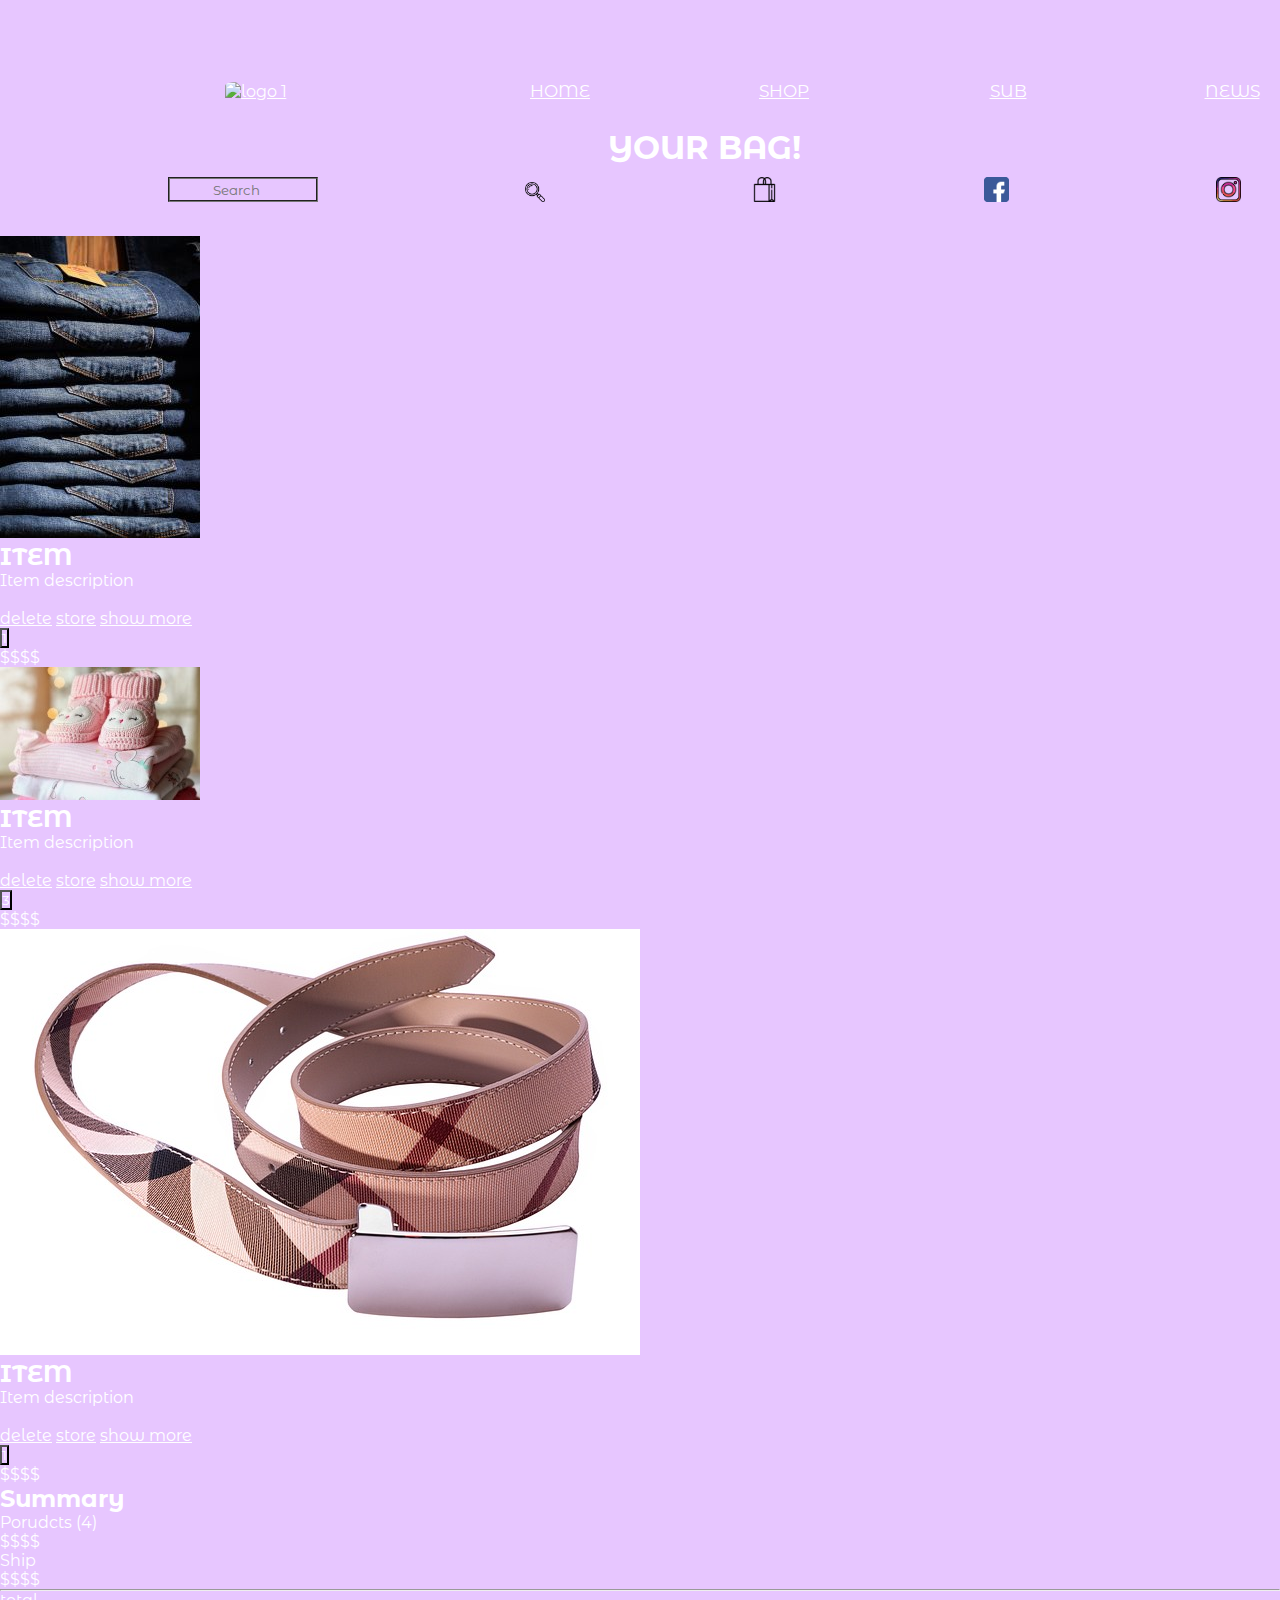
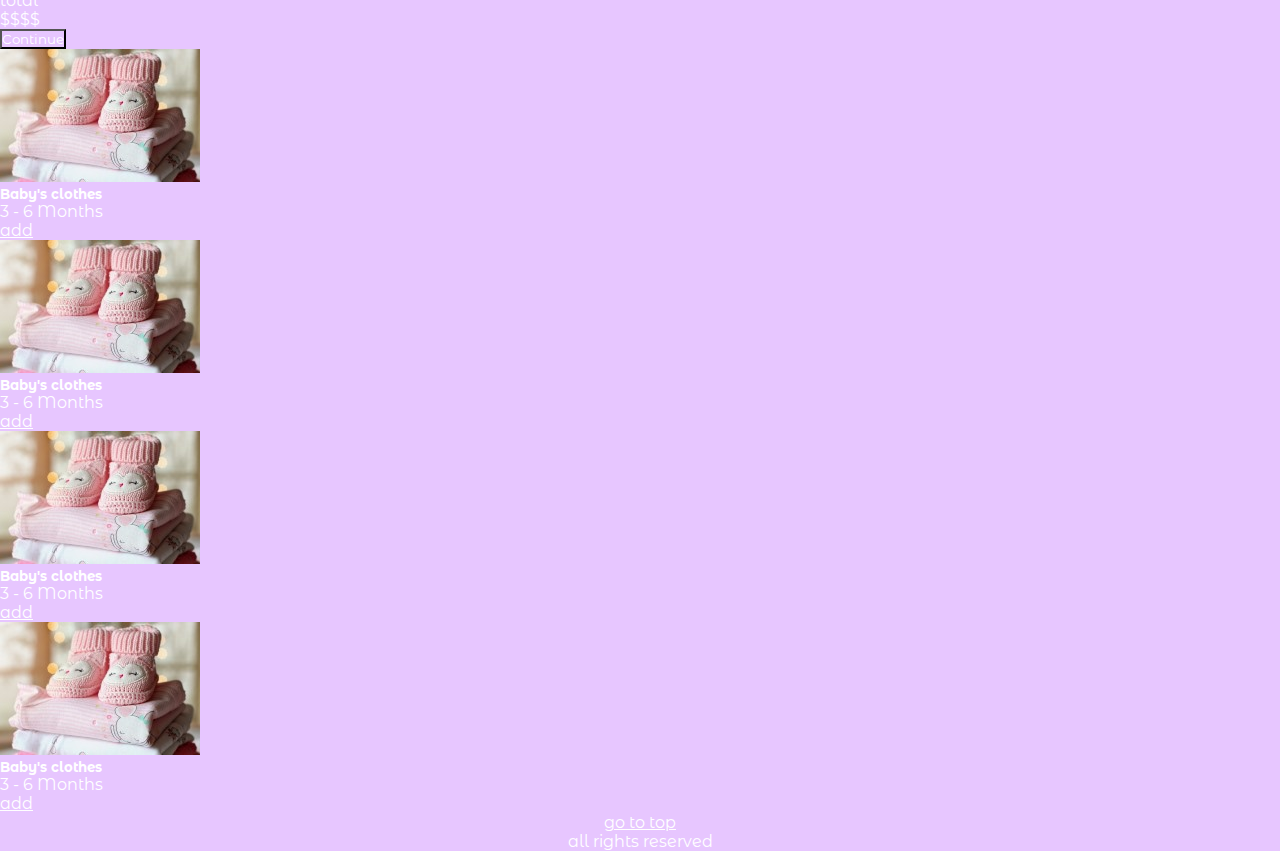
==== pages/bag.html @ b4bd0812 "--Mobile first implementado | Combinación de componentes boostrap y diseño propio | se implementará " ====
<!DOCTYPE html>
<html lang="en">

<head>
    <!--Aquí van las configuraciones de nuestra web-->
    <meta charset="UTF-8">
    <meta http-equiv="X-UA-Compatible" content="IE=edge">
    <meta name="viewport" content="width=device-width, initial-scale=1.0">
    <title>Latin Trend</title>

    <link rel="shortcut icon" href="../images/logo.jpeg" type="image/x-icon">
    <script src="./js/script.js"></script>

    <!--Google fonts-->
    <link rel="preconnect" href="https://fonts.googleapis.com">
    <link rel="preconnect" href="https://fonts.gstatic.com" crossorigin>
    <link href="https://fonts.googleapis.com/css2?family=Fjalla+One&family=Montserrat+Alternates&display=swap"
        rel="stylesheet">

    <!--CDN BOOTSTRAP-->
    <link href="https://cdn.jsdelivr.net/npm/bootstrap@5.3.0-alpha3/dist/css/bootstrap.min.css" rel="stylesheet"
        integrity="sha384-KK94CHFLLe+nY2dmCWGMq91rCGa5gtU4mk92HdvYe+M/SXH301p5ILy+dN9+nJOZ" crossorigin="anonymous">


    <link rel="stylesheet" href="../css/style.css">
</head>

<body>
    <!--Todo lo que vba a ver el usuario tenemos que ponerlo aqui dentro-->
    <!--Cabecera-->
    <header>
        <div class="div_logo">
            <a href="../index.html">
                <img class="div_logo_img" src="../images/logo_mini.jpg" alt="logo 1">
            </a>
        </div>

        <nav class="barra_de_navegacion">
            <button class="barra_de_navegacion_btn_header"><a href="../index.html">HOME</a></button>
            <button class="barra_de_navegacion_btn_header"> <a href="../pages/shop.html">SHOP</a></button>
            <button class="barra_de_navegacion_btn_header"><a href="../pages/subscribe.html">SUB</a></button>
            <button class="barra_de_navegacion_btn_header"><a href="../pages/news.html">NEWS</a></button>
        </nav>

        <div class="titulo">
            <h1>YOUR BAG!</h1>
        </div>

        <nav class="buscador_redes">
            <input class="buscador_redes_input" type="search" placeholder="Search">
            <button type="submit"><img src="../images/logo_buscador.png" alt=""></button>
            <a href="../pages/bag.html"><img class="buscador_redes_img" src="../images/icono_bag.png" alt="icono bag"></a>
            <a href="../index.html"><img class="buscador_redes_img" src="../images/icono_facebook.png" alt="icono bag"></a>
            <a href="../index.html"><img class="buscador_redes_img" src="../images/icono_instagram.png" alt="icono bag"></a>
        </nav>
    </header>

    <!--Contenido principal-->
    <main class="main_bag">
        <div class="div_productos">
            <div class="item">
                <div class="div_img_producto">
                    <img class="producto_bag" src="../images/producto_2.jpg" alt="">
                </div>

                <div class="div_descripcion_producto">
                    <h2>ITEM</h2>
                    <p>Item description</p>
                    <br>
                    <div>
                        <a href="">delete</a> <a href="">store</a> <a href="">show more</a>
                    </div>
                </div>

                <div class="div_total_producto">
                    <button type="button">1</button>
                    <p>$$$$</p>
                </div>
            </div>

            <div class="item">
                <div class="div_img_producto">
                    <img class="producto_bag" src="../images/producto_1.jpg" alt="">
                </div>

                <div class="div_descripcion_producto">
                    <h2>ITEM</h2>
                    <p>Item description</p>
                    <br>
                    <div>
                        <a href="">delete</a> <a href="">store</a> <a href="">show more</a>
                    </div>
                </div>

                <div class="div_total_producto">
                    <button type="button">3</button>
                    <p>$$$$</p>
                </div>
            </div>

            <div class="item">
                <div class="div_img_producto">
                    <img class="producto_bag" src="../images/producto_4.jpg" alt="">
                </div>

                <div class="div_descripcion_producto">
                    <h2>ITEM</h2>
                    <p>Item description</p>
                    <br>
                    <div>
                        <a href="">delete</a> <a href="">store</a> <a href="">show more</a>
                    </div>
                </div>

                <div class="div_total_producto">
                    <button type="button">1</button>
                    <p>$$$$</p>
                </div>
            </div>

        </div>

        <div class="div_resumen">
            <div>
                <h2>Summary</h2>
            </div>

            <div class="div_resumen_producto">
                <div>
                    <p>Porudcts (4)</p>
                </div>

                <div>
                    <p>$$$$</p>
                </div>
            </div>

            <div class="div_resumen_producto">
                <div>
                    <p>Ship</p>
                </div>

                <div>
                    <p>$$$$</p>
                </div>
            </div>
            <hr>
            <div class="div_resumen_producto">
                <div>
                    <p>total</p>
                </div>

                <div>
                    <p>$$$$</p>
                </div>
            </div>

            <button>Continue</button>

        </div>

        <div class="div_adicionales">
            <div class="card">
                <img src="../images/producto_1.jpg" class="card-img-top" alt="producto 1">
                <div class="card-body">
                    <h5 class="card-title">Baby's clothes</h5>
                    <p class="card-text">3 - 6 Months</p>
                    <a href="#" class="btn btn-primary">add</a>
                </div>
            </div>

            <div class="card">
                <img src="../images/producto_1.jpg" class="card-img-top" alt="producto 1">
                <div class="card-body">
                    <h5 class="card-title">Baby's clothes</h5>
                    <p class="card-text">3 - 6 Months</p>
                    <a href="#" class="btn btn-primary">add</a>
                </div>
            </div>

            <div class="card">
                <img src="../images/producto_1.jpg" class="card-img-top" alt="producto 1">
                <div class="card-body">
                    <h5 class="card-title">Baby's clothes</h5>
                    <p class="card-text">3 - 6 Months</p>
                    <a href="#" class="btn btn-primary">add</a>
                </div>
            </div>

            <div class="card">
                <img src="../images/producto_1.jpg" class="card-img-top" alt="producto 1">
                <div class="card-body">
                    <h5 class="card-title">Baby's clothes</h5>
                    <p class="card-text">3 - 6 Months</p>
                    <a href="#" class="btn btn-primary">add</a>
                </div>
            </div>


        </div>
    </main>

    <!--Pie de pagina-->
    <footer>
        <a href="../pages/bag.html">go to top</a>
        <p>all rights reserved</p>
    </footer>

    <!--CDN BOOTSTRAP-->
    <script src="https://cdn.jsdelivr.net/npm/bootstrap@5.3.0-alpha3/dist/js/bootstrap.bundle.min.js"
        integrity="sha384-ENjdO4Dr2bkBIFxQpeoTz1HIcje39Wm4jDKdf19U8gI4ddQ3GYNS7NTKfAdVQSZe"
        crossorigin="anonymous"></script>


</body>

</html>
---- css/style.css ----
* {
  margin: 0;
  padding: 0;
  font-family: "Fjalla One", sans-serif;
  font-family: "Montserrat Alternates", sans-serif;
  background-color: #e7c6ff;
  color: white;
}

header {
  display: grid;
  grid-template-areas: "logo navegacion" "titulo titulo" "buscador buscador";
  grid-template-columns: 30% 70%;
  grid-template-rows: 50%;
  padding: 5%;
  width: 100%;
  height: 33%;
  row-gap: 10px;
}
header .div_logo {
  grid-area: logo;
  display: flex;
  width: 100%;
  justify-content: center;
  align-items: center;
}
header .div_logo_img {
  border-radius: 20%;
  width: 100%;
  height: 85px;
}
header .barra_de_navegacion {
  grid-area: navegacion;
  display: flex;
  justify-content: space-between;
  width: 100%;
}
header .barra_de_navegacion_btn_header {
  border: none;
  width: 30%;
  font-size: 17px;
}
header .titulo {
  grid-area: titulo;
  display: flex;
  justify-content: center;
  align-self: center;
  width: 100%;
}
header .buscador_redes {
  grid-area: buscador;
  display: flex;
  flex-direction: row;
  width: 100%;
  justify-content: space-around;
}
header .buscador_redes_input {
  width: 150px;
  height: 25px;
  text-align: center;
  background-color: #e7c6ff;
  border-style: groove;
  font-size: 15;
}
header .buscador_redes_img {
  width: 25px;
  border-radius: 10%;
}
header .buscador_redes button {
  display: flex;
  align-items: center;
  background-color: #e7c6ff;
  border: none;
  border-radius: 50%;
}
header .buscador_redes button img {
  width: 20px;
}
header .btn {
  height: 25px;
}

a {
  color: white;
}

.main_index {
  display: flex;
  height: 73%;
  text-align: center;
  padding: 50% 5% 60% 5%;
}

footer {
  display: flex;
  flex-direction: column;
  align-items: center;
}

.main_shop {
  display: grid;
  grid-template-areas: "opciones productos";
  grid-template-columns: 30% 70%;
  padding: 5%;
}
.main_shop_opciones_shop {
  grid-area: opciones;
  display: flex;
  flex-direction: column;
  padding: 5%;
}
.main_shop_opciones_shop_criterios {
  padding: 5%;
}
.main_shop_opciones_shop h2 {
  text-align: center;
  font-size: 20px;
}
.main_shop_opciones_shop li {
  font-size: 13px;
}
.main_shop_opciones_shop_div_adicionales_shop {
  display: flex;
  flex-direction: column;
  padding: 5%;
  row-gap: 20px;
  align-items: center;
  text-align: center;
  font-size: 15px;
}
.main_shop_opciones_shop_div_adicionales_shop_card a {
  background-color: #e7c6ff;
  border: solid;
  height: 35px;
}
.main_shop_productos_shop {
  display: flex;
  flex-wrap: wrap;
  justify-content: space-evenly;
  padding: 5%;
  row-gap: 20px;
  column-gap: 10px;
}
.main_shop_productos_shop_card {
  width: 100px;
  align-items: center;
  text-align: center;
}
.main_shop_productos_shop_card a {
  background-color: #e7c6ff;
  border: solid;
  height: 35px;
}

.main_subs {
  display: flex;
  flex-direction: column;
  padding: 15% 5% 17% 5%;
  text-align: center;
  font-size: 20px;
}

.form-control {
  text-align: center;
  height: 30px;
}

.col-12 {
  display: flex;
  font-size: 20px;
  justify-content: space-around;
}
.col-12 button {
  background-color: #e7c6ff;
  font-size: 15px;
  padding: 1%;
  border: solid;
  border-radius: 10%;
  width: 65px;
}

.main_news {
  display: flex;
  flex-direction: column;
  padding: 5%;
  row-gap: 10px;
}
.main_news_div_notice {
  display: block;
}
.main_news_div_notice_img_notice {
  width: 400px;
  border-radius: 5%;
}

/*# sourceMappingURL=style.css.map */
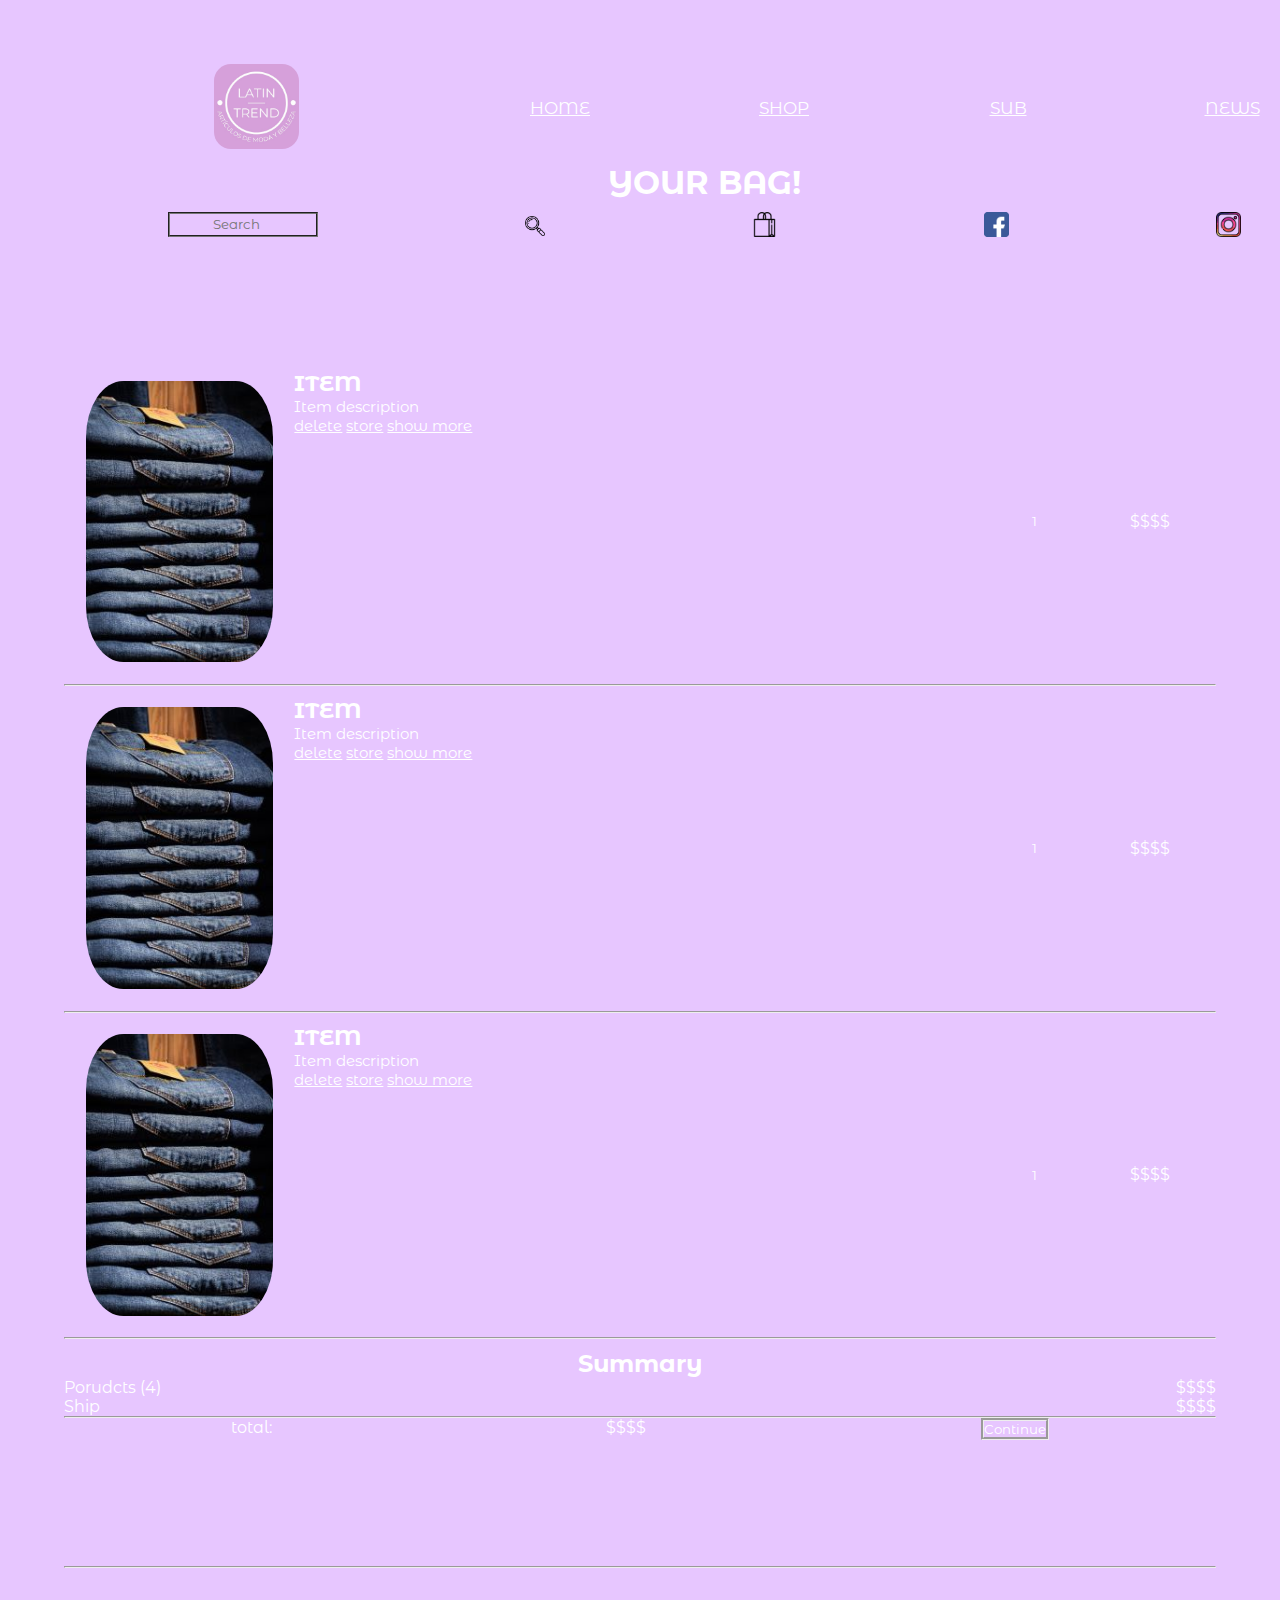
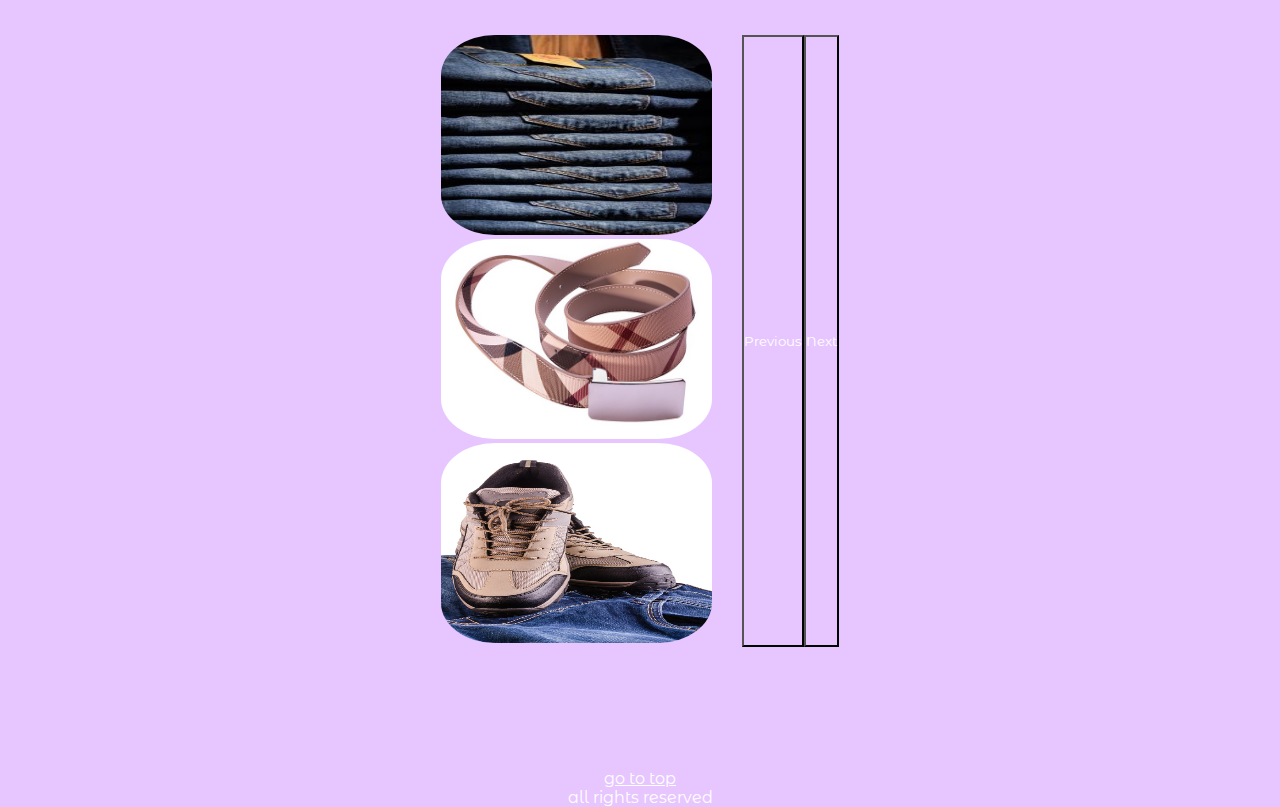
==== commit e428bfdd: "--Se finaliza Mobile First en los 5 HTMLs--" ====
--- a/pages/bag.html
+++ b/pages/bag.html
@@ -31,7 +31,7 @@
     <header>
         <div class="div_logo">
             <a href="../index.html">
-                <img class="div_logo_img" src="../images/logo_mini.jpg" alt="logo 1">
+                <img class="div_logo_img" src="../images/logo.jpeg" alt="logo 1">
             </a>
         </div>
 
@@ -49,83 +49,83 @@
         <nav class="buscador_redes">
             <input class="buscador_redes_input" type="search" placeholder="Search">
             <button type="submit"><img src="../images/logo_buscador.png" alt=""></button>
-            <a href="../pages/bag.html"><img class="buscador_redes_img" src="../images/icono_bag.png" alt="icono bag"></a>
-            <a href="../index.html"><img class="buscador_redes_img" src="../images/icono_facebook.png" alt="icono bag"></a>
-            <a href="../index.html"><img class="buscador_redes_img" src="../images/icono_instagram.png" alt="icono bag"></a>
+            <a href="../pages/bag.html"><img class="buscador_redes_img" src="../images/icono_bag.png"
+                    alt="icono bag"></a>
+            <a href="../index.html"><img class="buscador_redes_img" src="../images/icono_facebook.png"
+                    alt="icono bag"></a>
+            <a href="../index.html"><img class="buscador_redes_img" src="../images/icono_instagram.png"
+                    alt="icono bag"></a>
         </nav>
     </header>
 
     <!--Contenido principal-->
     <main class="main_bag">
-        <div class="div_productos">
-            <div class="item">
-                <div class="div_img_producto">
-                    <img class="producto_bag" src="../images/producto_2.jpg" alt="">
-                </div>
-
-                <div class="div_descripcion_producto">
-                    <h2>ITEM</h2>
-                    <p>Item description</p>
-                    <br>
-                    <div>
-                        <a href="">delete</a> <a href="">store</a> <a href="">show more</a>
-                    </div>
-                </div>
-
-                <div class="div_total_producto">
-                    <button type="button">1</button>
-                    <p>$$$$</p>
-                </div>
-            </div>
-
-            <div class="item">
-                <div class="div_img_producto">
-                    <img class="producto_bag" src="../images/producto_1.jpg" alt="">
-                </div>
-
-                <div class="div_descripcion_producto">
-                    <h2>ITEM</h2>
-                    <p>Item description</p>
-                    <br>
-                    <div>
-                        <a href="">delete</a> <a href="">store</a> <a href="">show more</a>
-                    </div>
-                </div>
-
-                <div class="div_total_producto">
-                    <button type="button">3</button>
-                    <p>$$$$</p>
-                </div>
-            </div>
-
-            <div class="item">
-                <div class="div_img_producto">
-                    <img class="producto_bag" src="../images/producto_4.jpg" alt="">
-                </div>
-
-                <div class="div_descripcion_producto">
-                    <h2>ITEM</h2>
-                    <p>Item description</p>
-                    <br>
-                    <div>
-                        <a href="">delete</a> <a href="">store</a> <a href="">show more</a>
-                    </div>
-                </div>
-
-                <div class="div_total_producto">
-                    <button type="button">1</button>
-                    <p>$$$$</p>
-                </div>
-            </div>
-
-        </div>
-
-        <div class="div_resumen">
+
+        <div class="main_bag_div_item">
+            <div class="main_bag_div_item_img">
+                <img class="producto_bag" src="../images/producto_2.jpg" alt="">
+            </div>
+
+            <div class="main_bag_div_item_descripcion">
+                <h2>ITEM</h2>
+                <p>Item description</p>
+                <div>
+                    <a href="">delete</a> <a href="">store</a> <a href="">show more</a>
+                </div>
+            </div>
+
+            <div class="main_bag_div_item_total">
+                <button type="button">1</button>
+                <p>$$$$</p>
+            </div>
+        </div>
+        <hr>
+        <div class="main_bag_div_item">
+            <div class="main_bag_div_item_img">
+                <img class="producto_bag" src="../images/producto_2.jpg" alt="">
+            </div>
+
+            <div class="main_bag_div_item_descripcion">
+                <h2>ITEM</h2>
+                <p>Item description</p>
+                <div>
+                    <a href="">delete</a> <a href="">store</a> <a href="">show more</a>
+                </div>
+            </div>
+
+            <div class="main_bag_div_item_total">
+                <button type="button">1</button>
+                <p>$$$$</p>
+            </div>
+        </div>
+        <hr>
+        <div class="main_bag_div_item">
+            <div class="main_bag_div_item_img">
+                <img class="producto_bag" src="../images/producto_2.jpg" alt="">
+            </div>
+
+            <div class="main_bag_div_item_descripcion">
+                <h2>ITEM</h2>
+                <p>Item description</p>
+                <div>
+                    <a href="">delete</a> <a href="">store</a> <a href="">show more</a>
+                </div>
+            </div>
+
+            <div class="main_bag_div_item_total">
+                <button type="button">1</button>
+                <p>$$$$</p>
+            </div>
+        </div>
+
+        <hr>
+
+        <div class="main_bag_div_resumen">
             <div>
                 <h2>Summary</h2>
             </div>
 
-            <div class="div_resumen_producto">
+            <div class="main_bag_div_resumen_cantidad">
                 <div>
                     <p>Porudcts (4)</p>
                 </div>
@@ -135,7 +135,7 @@
                 </div>
             </div>
 
-            <div class="div_resumen_producto">
+            <div class="main_bag_div_resumen_envio">
                 <div>
                     <p>Ship</p>
                 </div>
@@ -145,58 +145,42 @@
                 </div>
             </div>
             <hr>
-            <div class="div_resumen_producto">
-                <div>
-                    <p>total</p>
+            <div class="main_bag_div_resumen_total">
+                <div>
+                    <p>total:</p>
                 </div>
 
                 <div>
                     <p>$$$$</p>
                 </div>
-            </div>
-
-            <button>Continue</button>
-
-        </div>
-
-        <div class="div_adicionales">
-            <div class="card">
-                <img src="../images/producto_1.jpg" class="card-img-top" alt="producto 1">
-                <div class="card-body">
-                    <h5 class="card-title">Baby's clothes</h5>
-                    <p class="card-text">3 - 6 Months</p>
-                    <a href="#" class="btn btn-primary">add</a>
-                </div>
-            </div>
-
-            <div class="card">
-                <img src="../images/producto_1.jpg" class="card-img-top" alt="producto 1">
-                <div class="card-body">
-                    <h5 class="card-title">Baby's clothes</h5>
-                    <p class="card-text">3 - 6 Months</p>
-                    <a href="#" class="btn btn-primary">add</a>
-                </div>
-            </div>
-
-            <div class="card">
-                <img src="../images/producto_1.jpg" class="card-img-top" alt="producto 1">
-                <div class="card-body">
-                    <h5 class="card-title">Baby's clothes</h5>
-                    <p class="card-text">3 - 6 Months</p>
-                    <a href="#" class="btn btn-primary">add</a>
-                </div>
-            </div>
-
-            <div class="card">
-                <img src="../images/producto_1.jpg" class="card-img-top" alt="producto 1">
-                <div class="card-body">
-                    <h5 class="card-title">Baby's clothes</h5>
-                    <p class="card-text">3 - 6 Months</p>
-                    <a href="#" class="btn btn-primary">add</a>
-                </div>
-            </div>
-
-
+
+                <button>Continue</button>
+            </div>
+
+        </div>
+
+        <hr>
+
+        <div id="carouselExample" class="carousel slide">
+            <div class="carousel-inner">
+                <div class="carousel-item active">
+                    <img src="../images/producto_2.jpg" class="d-block w-100" alt="...">
+                </div>
+                <div class="carousel-item">
+                    <img src="../images/producto_4.jpg" class="d-block w-100" alt="...">
+                </div>
+                <div class="carousel-item">
+                    <img src="../images/producto_5.jpg" class="d-block w-100" alt="...">
+                </div>
+            </div>
+            <button class="carousel-control-prev" type="button" data-bs-target="#carouselExample" data-bs-slide="prev">
+                <span class="carousel-control-prev-icon" aria-hidden="true"></span>
+                <span class="visually-hidden">Previous</span>
+            </button>
+            <button class="carousel-control-next" type="button" data-bs-target="#carouselExample" data-bs-slide="next">
+                <span class="carousel-control-next-icon" aria-hidden="true"></span>
+                <span class="visually-hidden">Next</span>
+            </button>
         </div>
     </main>
 
--- a/css/style.css
+++ b/css/style.css
@@ -17,6 +17,12 @@
   height: 33%;
   row-gap: 10px;
 }
+header_main_index {
+  display: flex;
+  height: 73%;
+  text-align: center;
+  padding: 50% 5% 60% 5%;
+}
 header .div_logo {
   grid-area: logo;
   display: flex;
@@ -189,8 +195,75 @@
   display: block;
 }
 .main_news_div_notice_img_notice {
-  width: 400px;
+  width: 250px;
   border-radius: 5%;
 }
 
+.main_bag {
+  display: flex;
+  flex-direction: column;
+  padding: 5%;
+  row-gap: 10px;
+}
+.main_bag_div_item {
+  display: grid;
+  grid-template-areas: "imagen descripcion total";
+  grid-template-columns: 20% 60% 20%;
+}
+.main_bag_div_item_img {
+  grid-area: imagen;
+  display: flex;
+  justify-content: center;
+  padding: 5%;
+}
+.main_bag_div_item_descripcion {
+  grid-area: descripcion;
+  display: block;
+  font-size: 15px;
+}
+.main_bag_div_item_total {
+  grid-area: total;
+  display: flex;
+  justify-content: space-around;
+  align-items: center;
+}
+.main_bag_div_item_total button {
+  border: none;
+}
+.main_bag_div_resumen {
+  padding-bottom: 10%;
+}
+.main_bag_div_resumen h2 {
+  text-align: center;
+}
+.main_bag_div_resumen_cantidad {
+  display: flex;
+  justify-content: space-between;
+}
+.main_bag_div_resumen_envio {
+  display: flex;
+  justify-content: space-between;
+}
+.main_bag_div_resumen_total {
+  display: flex;
+  justify-content: space-around;
+}
+.main_bag_div_resumen_total button {
+  border: groove;
+}
+.main_bag div img {
+  width: 90%;
+  border-radius: 20%;
+}
+
+.carousel {
+  display: flex;
+  justify-content: center;
+  padding: 5%;
+}
+
+.carousel-item img {
+  height: 200px;
+}
+
 /*# sourceMappingURL=style.css.map */
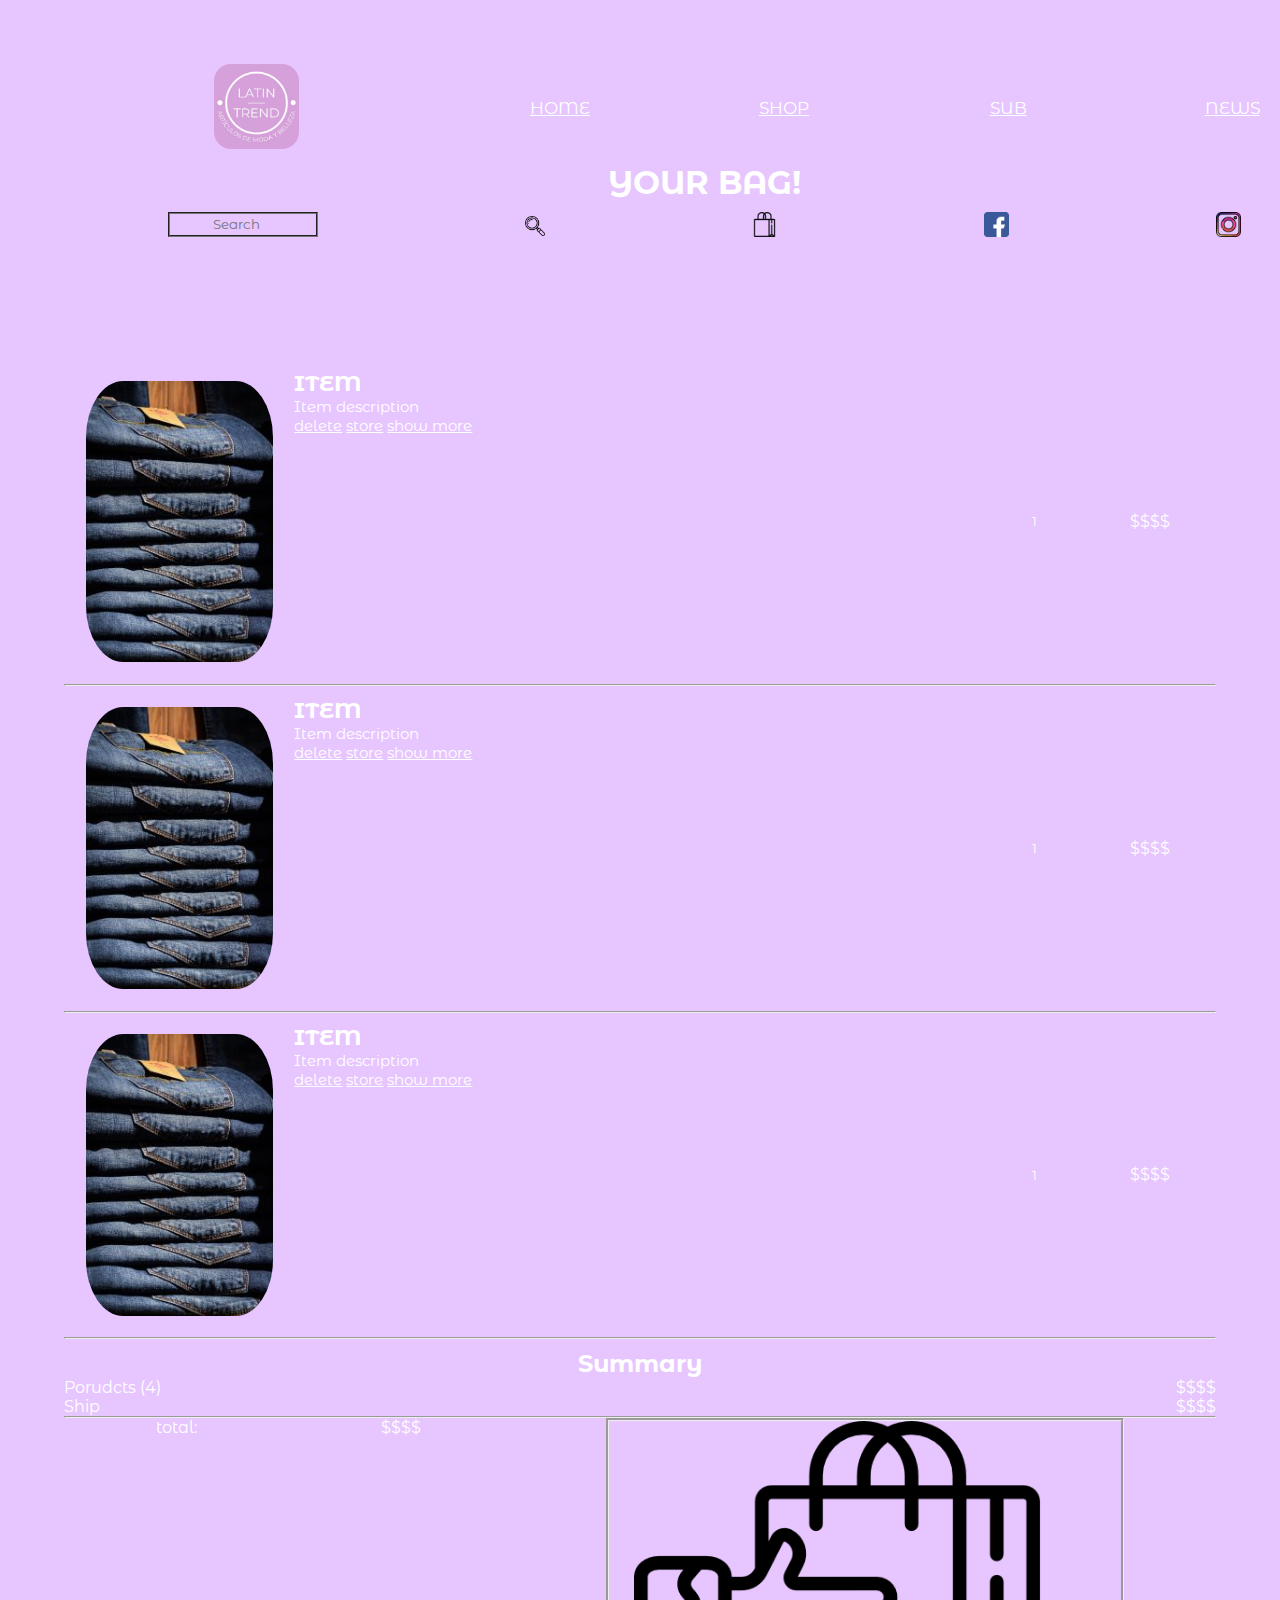
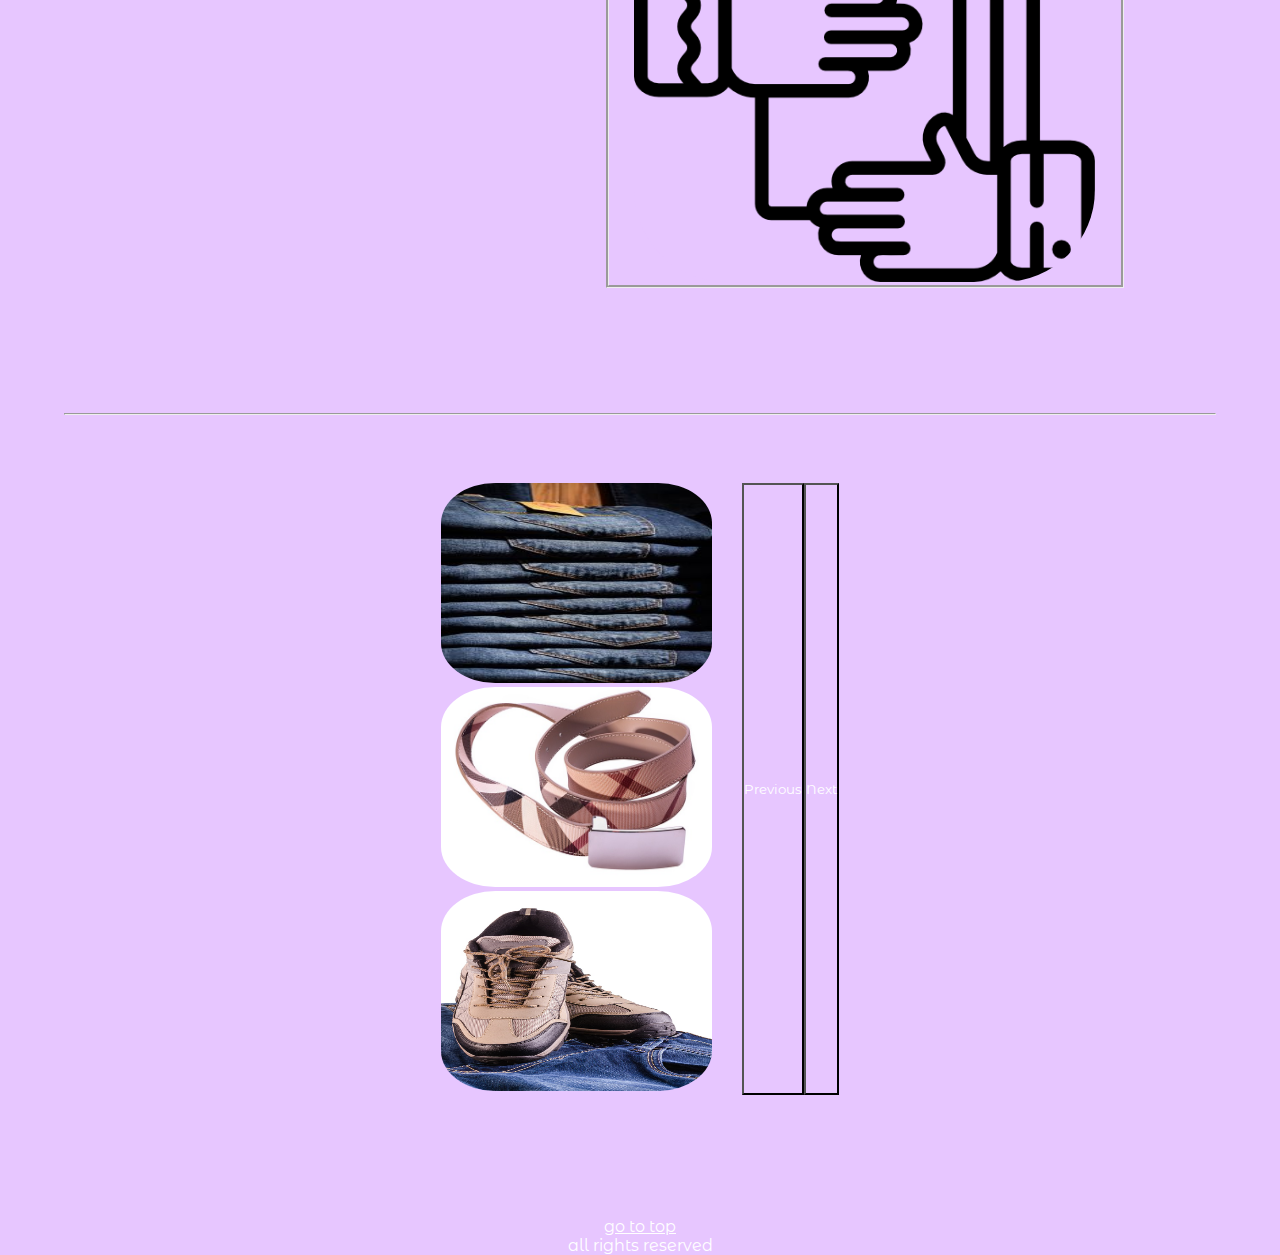
==== commit 8e9afca6: "--Comienza implementación Desktop con medias--" ====
--- a/pages/bag.html
+++ b/pages/bag.html
@@ -154,7 +154,7 @@
                     <p>$$$$</p>
                 </div>
 
-                <button>Continue</button>
+                <button><img src="../images/buy_icono.png" alt="icono buy"></button>
             </div>
 
         </div>
--- a/css/style.css
+++ b/css/style.css
@@ -139,6 +139,9 @@
   border: solid;
   height: 35px;
 }
+.main_shop img {
+  border-radius: 20%;
+}
 .main_shop_productos_shop {
   display: flex;
   flex-wrap: wrap;
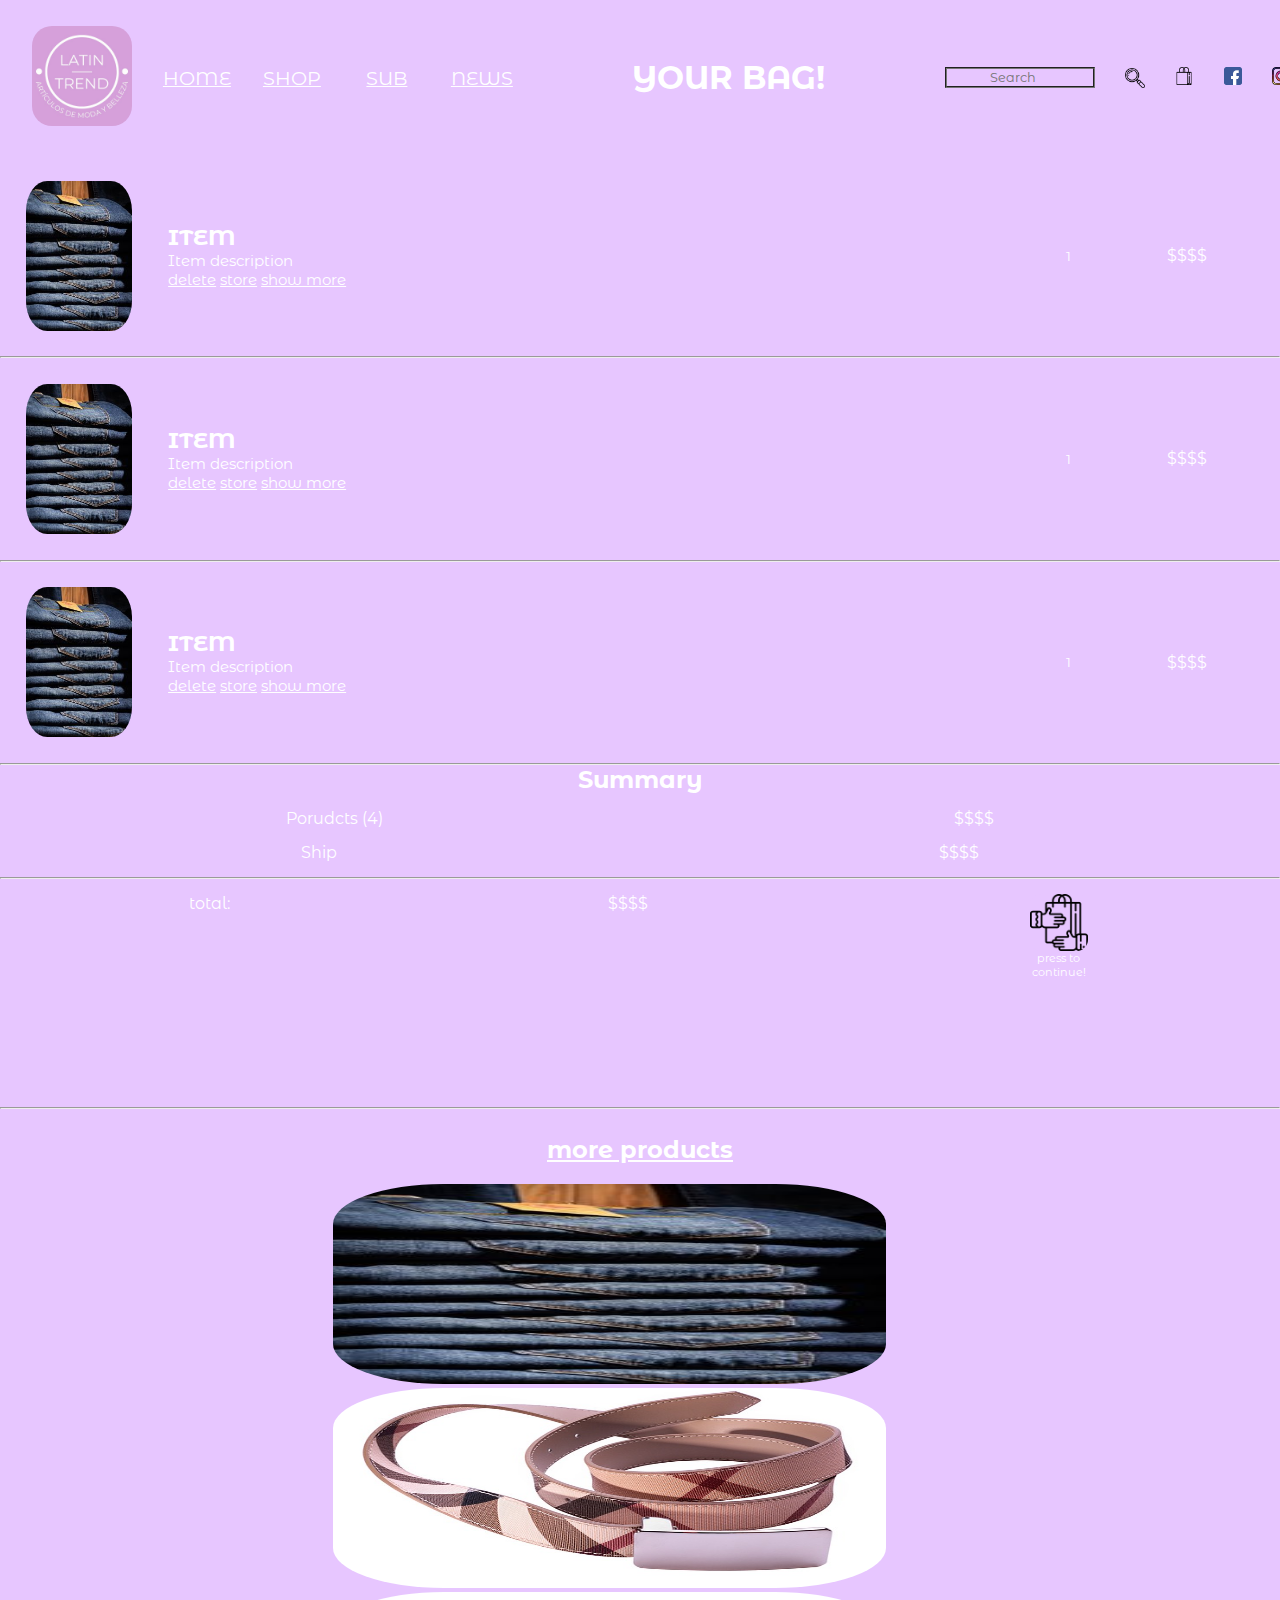
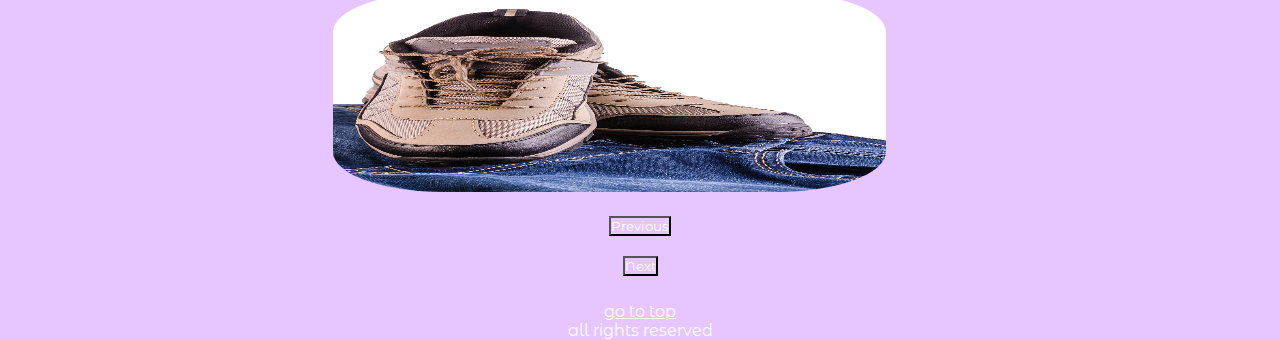
==== commit cb956120: "--Se finaliza diseño responsive de 480px a media qury de 1024px, se comienza implementación de BT--" ====
--- a/pages/bag.html
+++ b/pages/bag.html
@@ -62,8 +62,8 @@
     <main class="main_bag">
 
         <div class="main_bag_div_item">
-            <div class="main_bag_div_item_img">
-                <img class="producto_bag" src="../images/producto_2.jpg" alt="">
+            <div class="main_bag_div_item_div_img">
+                <img src="../images/producto_2.jpg" alt="producto">
             </div>
 
             <div class="main_bag_div_item_descripcion">
@@ -81,8 +81,8 @@
         </div>
         <hr>
         <div class="main_bag_div_item">
-            <div class="main_bag_div_item_img">
-                <img class="producto_bag" src="../images/producto_2.jpg" alt="">
+            <div class="main_bag_div_item_div_img">
+                <img src="../images/producto_2.jpg" alt="">
             </div>
 
             <div class="main_bag_div_item_descripcion">
@@ -100,8 +100,8 @@
         </div>
         <hr>
         <div class="main_bag_div_item">
-            <div class="main_bag_div_item_img">
-                <img class="producto_bag" src="../images/producto_2.jpg" alt="">
+            <div class="main_bag_div_item_div_img">
+                <img src="../images/producto_2.jpg" alt="">
             </div>
 
             <div class="main_bag_div_item_descripcion">
@@ -154,7 +154,10 @@
                     <p>$$$$</p>
                 </div>
 
-                <button><img src="../images/buy_icono.png" alt="icono buy"></button>
+                <button>
+                    <img src="../images/buy_icono.png" alt="icono buy">
+                    <p>press to continue!</p>
+                </button>
             </div>
 
         </div>
@@ -162,6 +165,7 @@
         <hr>
 
         <div id="carouselExample" class="carousel slide">
+            <h2><a href="../pages/shop.html">more products</a></h2>
             <div class="carousel-inner">
                 <div class="carousel-item active">
                     <img src="../images/producto_2.jpg" class="d-block w-100" alt="...">
--- a/css/style.css
+++ b/css/style.css
@@ -233,6 +233,13 @@
 .main_bag_div_item_total button {
   border: none;
 }
+.main_bag .carousel {
+  display: flex;
+  padding: 0;
+  flex-direction: column;
+  align-items: center;
+  row-gap: 20px;
+}
 .main_bag_div_resumen {
   padding-bottom: 10%;
 }
@@ -252,7 +259,14 @@
   justify-content: space-around;
 }
 .main_bag_div_resumen_total button {
-  border: groove;
+  display: flex;
+  flex-direction: column;
+  align-items: center;
+  width: 5%;
+  border: none;
+  border-radius: 0;
+  font-size: 70%;
+  justify-content: center;
 }
 .main_bag div img {
   width: 90%;
@@ -269,4 +283,179 @@
   height: 200px;
 }
 
+@media screen and (min-width: 1024px) {
+  header {
+    display: flex;
+    padding: 2%;
+    column-gap: 1%;
+    justify-content: space-between;
+  }
+  header .div_logo {
+    display: flex;
+    width: 30%;
+    justify-content: center;
+  }
+  header .div_logo_img {
+    width: 100px;
+    height: 100px;
+  }
+  header .barra_de_navegacion {
+    display: flex;
+    justify-content: space-between;
+    column-gap: 1%;
+  }
+  header .barra_de_navegacion button {
+    font-size: 120%;
+  }
+  header .titulo h1 {
+    text-align: center;
+    font-size: 200%;
+  }
+  header .buscador_redes {
+    display: flex;
+    align-items: center;
+  }
+  header .buscador_redes_input {
+    height: 20%;
+    font-size: 80%;
+  }
+  header .buscador_redes_img {
+    height: 18px;
+    width: 18px;
+  }
+  .main_index {
+    display: flex;
+    justify-content: center;
+    padding: 25% 2% 35% 2%;
+    font-size: 110%;
+  }
+  .main_shop {
+    display: flex;
+    padding: 2%;
+    column-gap: 5%;
+  }
+  .main_shop_opciones_shop {
+    display: flex;
+    padding: 0;
+  }
+  .main_shop_opciones_shop_criterios {
+    padding: 0;
+  }
+  .main_shop_opciones_shop_criterios h2 {
+    font-size: 120%;
+  }
+  .main_shop_opciones_shop div li {
+    justify-content: center;
+    font-size: 95%;
+  }
+  .main_shop_opciones_shop_div_adicionales_shop {
+    display: flex;
+    padding: 0;
+  }
+  .main_shop_productos_shop {
+    display: flex;
+    flex-wrap: wrap;
+    column-gap: 2%;
+    row-gap: 35px;
+    padding: 0;
+  }
+  .main_shop_productos_shop_card {
+    width: 150px;
+  }
+  .main_shop_productos_shop_card img {
+    height: 125px;
+  }
+  .main_subs {
+    display: flex;
+    padding: 10% 15% 7.5% 15%;
+    row-gap: 10px;
+    font-size: 160%;
+  }
+  .main_news {
+    display: flex;
+    padding: 2%;
+  }
+  .main_news_div_notice {
+    display: flex;
+    padding: 0;
+    column-gap: 2%;
+  }
+  .main_news_div_notice section {
+    padding: 5%;
+  }
+  .main_news_div_notice h2 {
+    font-size: 200%;
+  }
+  .main_news_div_notice p {
+    font-size: 95%;
+  }
+  .main_news_div_notice_img_notice {
+    display: flex;
+    align-self: center;
+    padding: 2%;
+    width: 45%;
+    height: 45%;
+    border-radius: 20%;
+  }
+  .main_bag {
+    display: flex;
+    padding: 0;
+    row-gap: 0;
+  }
+  .main_bag_div_item {
+    display: flex;
+    column-gap: 2%;
+    padding: 2%;
+    height: 150px;
+  }
+  .main_bag_div_item_div_img {
+    display: flex;
+    padding: 0;
+    width: 10%;
+  }
+  .main_bag_div_item_descripcion {
+    display: flex;
+    flex-direction: column;
+    justify-content: center;
+    width: 70%;
+  }
+  .main_bag_div_item_total {
+    display: flex;
+    align-items: center;
+    width: 20%;
+  }
+  .main_bag_div_resumen {
+    display: flex;
+    flex-direction: column;
+    row-gap: 15px;
+  }
+  .main_bag_div_resumen_cantidad {
+    display: flex;
+    justify-content: space-around;
+  }
+  .main_bag_div_resumen_envio {
+    display: flex;
+    justify-content: space-around;
+  }
+  .main_bag_div_resumen_total {
+    display: flex;
+    justify-content: space-around;
+  }
+  .main_bag_div_resumen_total button {
+    width: 5%;
+    border: none;
+    border-radius: 0;
+    font-size: 70%;
+    justify-content: center;
+  }
+  .main_bag .carousel {
+    display: flex;
+    justify-content: center;
+    padding: 2%;
+  }
+  .main_bag .carousel-inner {
+    width: 50%;
+  }
+}
+
 /*# sourceMappingURL=style.css.map */
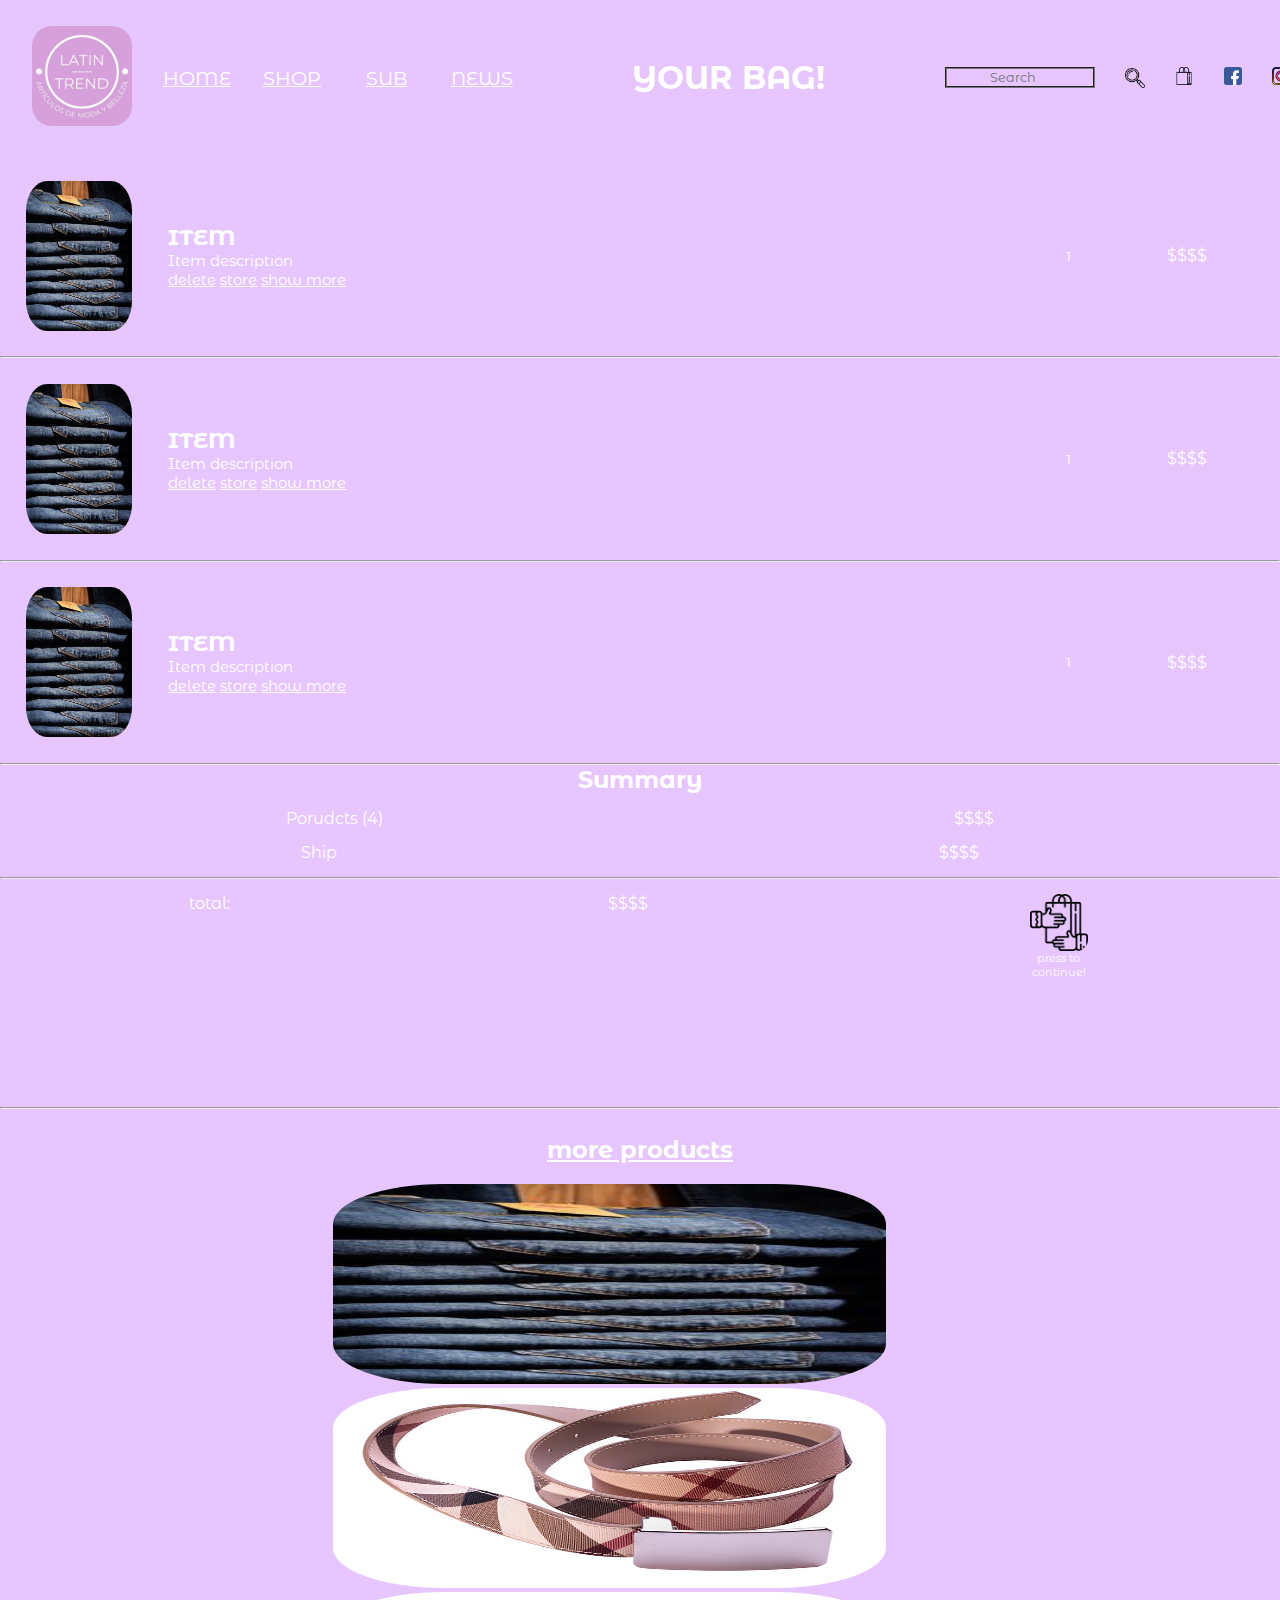
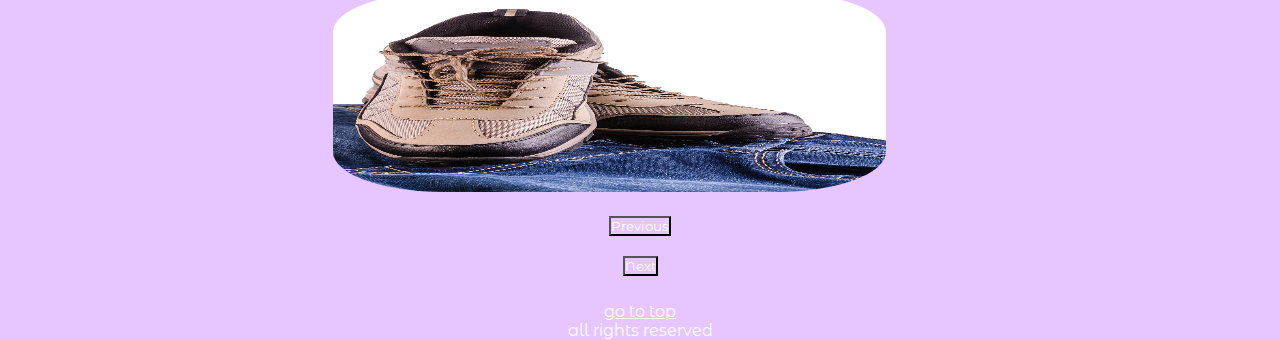
==== commit 7c03b14f: "--Se finaliza implementación de SEO--" ====
--- a/pages/bag.html
+++ b/pages/bag.html
@@ -6,7 +6,7 @@
     <meta charset="UTF-8">
     <meta http-equiv="X-UA-Compatible" content="IE=edge">
     <meta name="viewport" content="width=device-width, initial-scale=1.0">
-    <title>Latin Trend</title>
+    <title>Latin Trend | Bag</title>
 
     <link rel="shortcut icon" href="../images/logo.jpeg" type="image/x-icon">
     <script src="./js/script.js"></script>
@@ -21,6 +21,8 @@
     <link href="https://cdn.jsdelivr.net/npm/bootstrap@5.3.0-alpha3/dist/css/bootstrap.min.css" rel="stylesheet"
         integrity="sha384-KK94CHFLLe+nY2dmCWGMq91rCGa5gtU4mk92HdvYe+M/SXH301p5ILy+dN9+nJOZ" crossorigin="anonymous">
 
+    <!--ANIMACIONES AOS-->
+    <link href="https://unpkg.com/aos@2.3.1/dist/aos.css" rel="stylesheet">
 
     <link rel="stylesheet" href="../css/style.css">
 </head>
@@ -42,7 +44,7 @@
             <button class="barra_de_navegacion_btn_header"><a href="../pages/news.html">NEWS</a></button>
         </nav>
 
-        <div class="titulo">
+        <div class="titulo" data-aos="flip-down">
             <h1>YOUR BAG!</h1>
         </div>
 
@@ -199,7 +201,10 @@
         integrity="sha384-ENjdO4Dr2bkBIFxQpeoTz1HIcje39Wm4jDKdf19U8gI4ddQ3GYNS7NTKfAdVQSZe"
         crossorigin="anonymous"></script>
 
-
+    <!--SCRIPT AOS-->
+    <script src="https://unpkg.com/aos@2.3.1/dist/aos.js"></script>
+    
+    <script> AOS.init();</script>
 </body>
 
 </html>--- a/css/style.css
+++ b/css/style.css
@@ -154,12 +154,16 @@
   width: 100px;
   align-items: center;
   text-align: center;
+  transition: all 2s;
 }
 .main_shop_productos_shop_card a {
   background-color: #e7c6ff;
   border: solid;
   height: 35px;
 }
+.main_shop_productos_shop_card:hover {
+  width: 160px;
+}
 
 .main_subs {
   display: flex;
@@ -172,6 +176,11 @@
 .form-control {
   text-align: center;
   height: 30px;
+  transition: all 2s;
+}
+
+.form-control:focus {
+  font-size: 20px;
 }
 
 .col-12 {
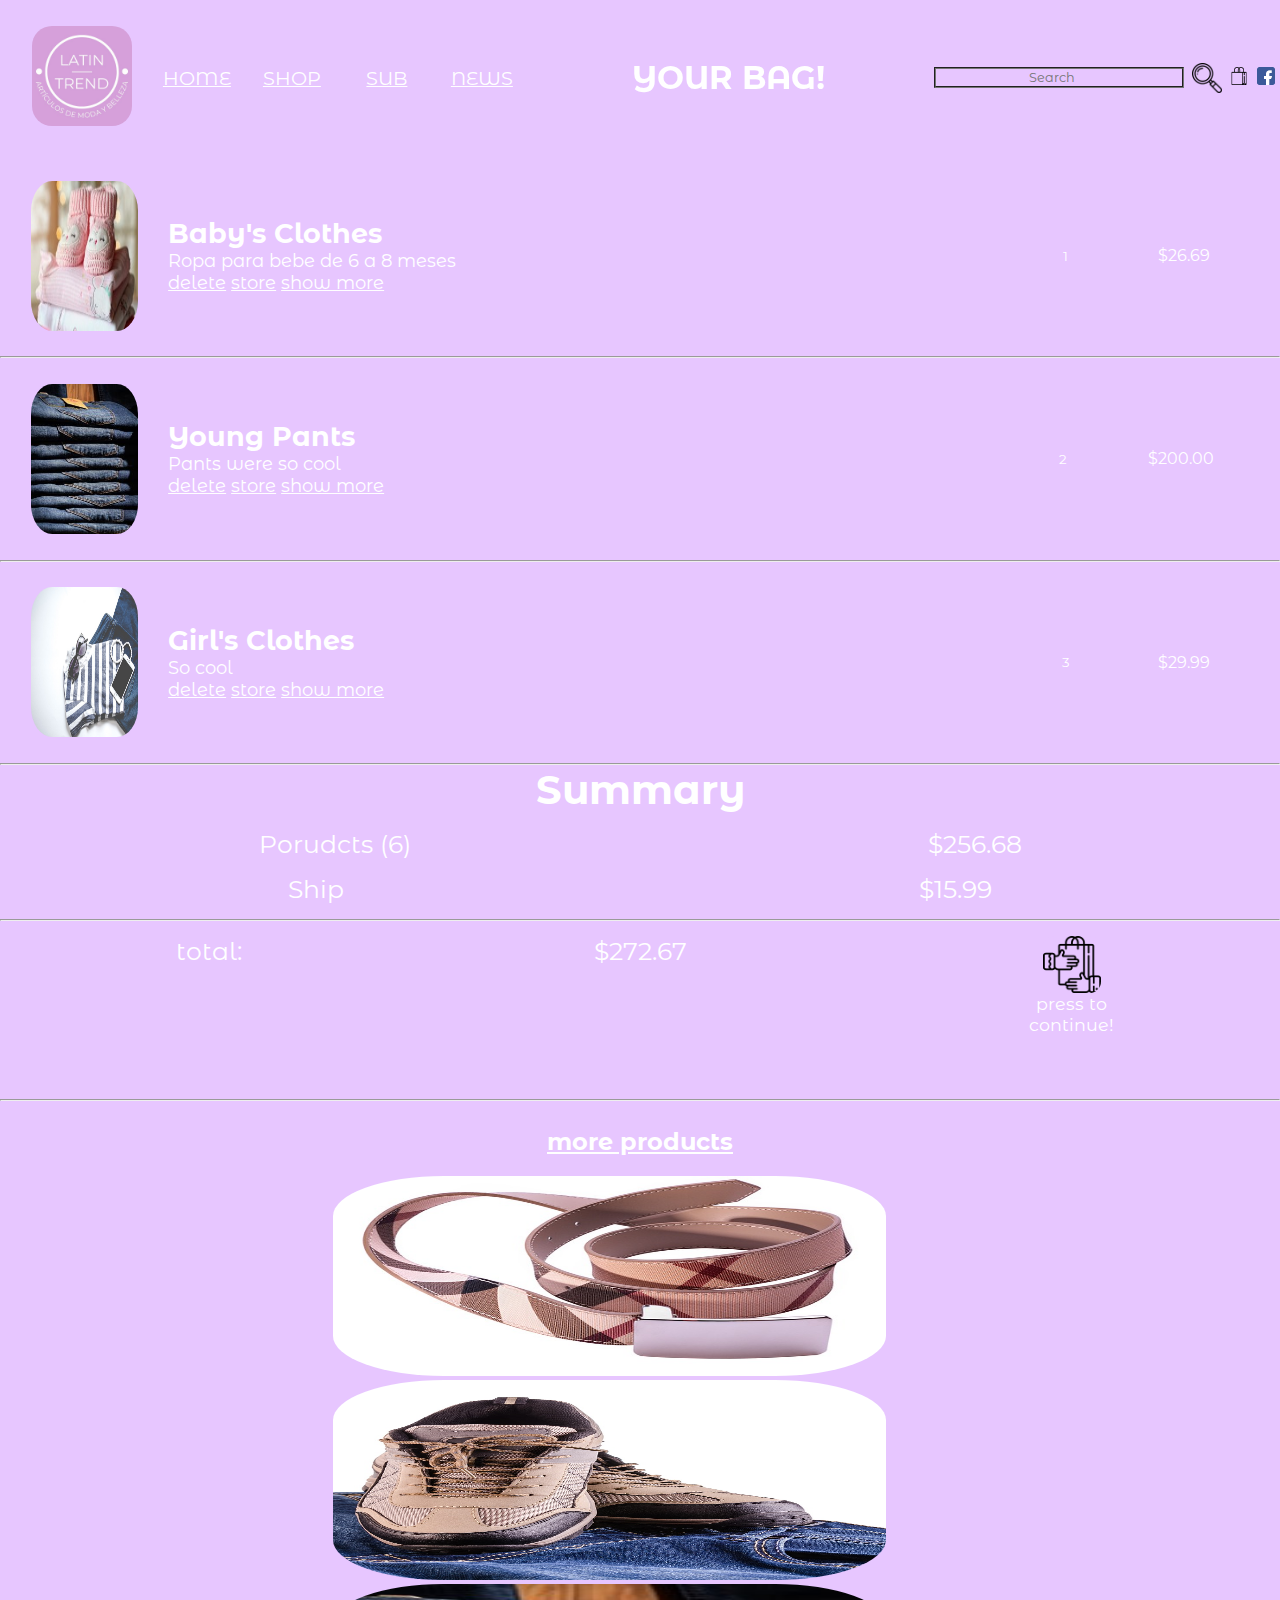
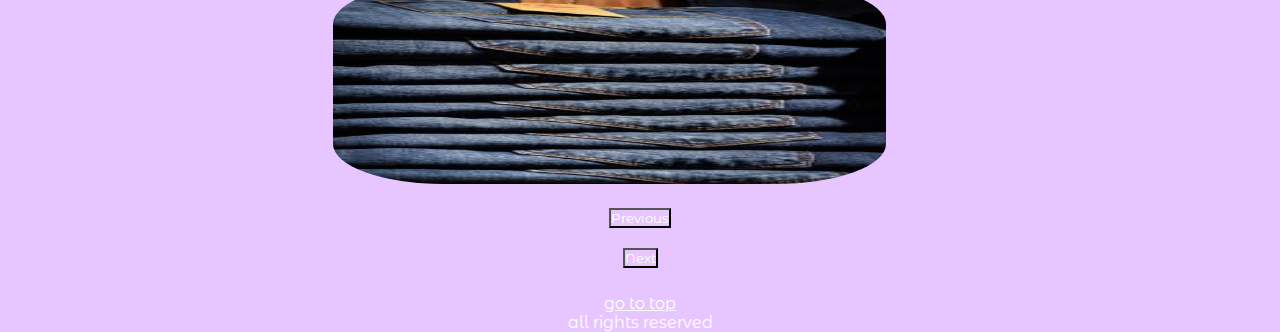
==== commit b59cb66f: "--Se finaliza diseño móvil--" ====
--- a/pages/bag.html
+++ b/pages/bag.html
@@ -23,6 +23,9 @@
 
     <!--ANIMACIONES AOS-->
     <link href="https://unpkg.com/aos@2.3.1/dist/aos.css" rel="stylesheet">
+
+    <!--ANIMACIONES A:CSS-->
+    <link rel="stylesheet" href="https://cdnjs.cloudflare.com/ajax/libs/animate.css/4.1.1/animate.min.css" />
 
     <link rel="stylesheet" href="../css/style.css">
 </head>
@@ -65,12 +68,12 @@
 
         <div class="main_bag_div_item">
             <div class="main_bag_div_item_div_img">
-                <img src="../images/producto_2.jpg" alt="producto">
+                <img src="../images/producto_1.jpg" alt="producto">
             </div>
 
             <div class="main_bag_div_item_descripcion">
-                <h2>ITEM</h2>
-                <p>Item description</p>
+                <h2>Baby's Clothes</h2>
+                <p>Ropa para bebe de 6 a 8 meses</p>
                 <div>
                     <a href="">delete</a> <a href="">store</a> <a href="">show more</a>
                 </div>
@@ -78,7 +81,7 @@
 
             <div class="main_bag_div_item_total">
                 <button type="button">1</button>
-                <p>$$$$</p>
+                <p>$26.69</p>
             </div>
         </div>
         <hr>
@@ -88,35 +91,35 @@
             </div>
 
             <div class="main_bag_div_item_descripcion">
-                <h2>ITEM</h2>
-                <p>Item description</p>
+                <h2>Young Pants</h2>
+                <p>Pants were so cool</p>
                 <div>
                     <a href="">delete</a> <a href="">store</a> <a href="">show more</a>
                 </div>
             </div>
 
             <div class="main_bag_div_item_total">
-                <button type="button">1</button>
-                <p>$$$$</p>
+                <button type="button">2</button>
+                <p>$200.00</p>
             </div>
         </div>
         <hr>
         <div class="main_bag_div_item">
             <div class="main_bag_div_item_div_img">
-                <img src="../images/producto_2.jpg" alt="">
+                <img src="../images/producto_3.jpg" alt="">
             </div>
 
             <div class="main_bag_div_item_descripcion">
-                <h2>ITEM</h2>
-                <p>Item description</p>
+                <h2>Girl's Clothes</h2>
+                <p>So cool</p>
                 <div>
                     <a href="">delete</a> <a href="">store</a> <a href="">show more</a>
                 </div>
             </div>
 
             <div class="main_bag_div_item_total">
-                <button type="button">1</button>
-                <p>$$$$</p>
+                <button type="button">3</button>
+                <p>$29.99</p>
             </div>
         </div>
 
@@ -129,11 +132,11 @@
 
             <div class="main_bag_div_resumen_cantidad">
                 <div>
-                    <p>Porudcts (4)</p>
-                </div>
-
-                <div>
-                    <p>$$$$</p>
+                    <p>Porudcts (6)</p>
+                </div>
+
+                <div>
+                    <p>$256.68</p>
                 </div>
             </div>
 
@@ -143,7 +146,7 @@
                 </div>
 
                 <div>
-                    <p>$$$$</p>
+                    <p>$15.99</p>
                 </div>
             </div>
             <hr>
@@ -153,7 +156,7 @@
                 </div>
 
                 <div>
-                    <p>$$$$</p>
+                    <p>$272.67</p>
                 </div>
 
                 <button>
@@ -170,13 +173,13 @@
             <h2><a href="../pages/shop.html">more products</a></h2>
             <div class="carousel-inner">
                 <div class="carousel-item active">
-                    <img src="../images/producto_2.jpg" class="d-block w-100" alt="...">
-                </div>
-                <div class="carousel-item">
                     <img src="../images/producto_4.jpg" class="d-block w-100" alt="...">
                 </div>
                 <div class="carousel-item">
                     <img src="../images/producto_5.jpg" class="d-block w-100" alt="...">
+                </div>
+                <div class="carousel-item">
+                    <img src="../images/producto_2.jpg" class="d-block w-100" alt="...">
                 </div>
             </div>
             <button class="carousel-control-prev" type="button" data-bs-target="#carouselExample" data-bs-slide="prev">
--- a/css/style.css
+++ b/css/style.css
@@ -44,7 +44,7 @@
 header .barra_de_navegacion_btn_header {
   border: none;
   width: 30%;
-  font-size: 17px;
+  font-size: 20px;
 }
 header .titulo {
   grid-area: titulo;
@@ -92,9 +92,9 @@
 
 .main_index {
   display: flex;
-  height: 73%;
-  text-align: center;
-  padding: 50% 5% 60% 5%;
+  flex-direction: column;
+  justify-content: center;
+  padding: 5% 0% 5% 0%;
 }
 
 footer {
@@ -154,23 +154,26 @@
   width: 100px;
   align-items: center;
   text-align: center;
-  transition: all 2s;
+}
+.main_shop_productos_shop_card img {
+  height: 150px;
 }
 .main_shop_productos_shop_card a {
   background-color: #e7c6ff;
   border: solid;
   height: 35px;
 }
-.main_shop_productos_shop_card:hover {
-  width: 160px;
-}
 
 .main_subs {
   display: flex;
   flex-direction: column;
-  padding: 15% 5% 17% 5%;
+  padding: 11% 5% 11% 5%;
   text-align: center;
   font-size: 20px;
+}
+
+.footer_subs {
+  display: none;
 }
 
 .form-control {
@@ -187,6 +190,7 @@
   display: flex;
   font-size: 20px;
   justify-content: space-around;
+  padding: 4%;
 }
 .col-12 button {
   background-color: #e7c6ff;
@@ -222,7 +226,7 @@
   grid-template-areas: "imagen descripcion total";
   grid-template-columns: 20% 60% 20%;
 }
-.main_bag_div_item_img {
+.main_bag_div_item_div_img {
   grid-area: imagen;
   display: flex;
   justify-content: center;
@@ -292,6 +296,273 @@
   height: 200px;
 }
 
+@media screen and (min-width: 768px) {
+  header {
+    display: grid;
+    grid-template-areas: "logo navegacion" "titulo titulo" "buscador buscador";
+    grid-template-columns: 30% 70%;
+    grid-template-rows: 50%;
+    padding: 5%;
+    width: 100%;
+    height: 33%;
+    row-gap: 10px;
+  }
+  header .div_logo {
+    grid-area: logo;
+    display: flex;
+    width: 100%;
+    justify-content: center;
+    align-items: center;
+  }
+  header .div_logo_img {
+    border-radius: 20%;
+    width: 125%;
+    height: 100px;
+  }
+  header .barra_de_navegacion {
+    grid-area: navegacion;
+    display: flex;
+    justify-content: space-between;
+    width: 100%;
+  }
+  header .barra_de_navegacion_btn_header {
+    border: none;
+    width: 30%;
+    font-size: 24px;
+  }
+  header .titulo {
+    grid-area: titulo;
+    display: flex;
+    justify-content: center;
+    align-self: center;
+    width: 100%;
+  }
+  header .buscador_redes {
+    grid-area: buscador;
+    display: flex;
+    flex-direction: row;
+    width: 100%;
+    justify-content: space-around;
+  }
+  header .buscador_redes_input {
+    width: 250px;
+    height: 30px;
+    text-align: center;
+    background-color: #e7c6ff;
+    border-style: groove;
+    font-size: 15;
+  }
+  header .buscador_redes_img {
+    width: 30px;
+    border-radius: 10%;
+  }
+  header .buscador_redes button {
+    display: flex;
+    align-items: center;
+    background-color: #e7c6ff;
+    border: none;
+    border-radius: 50%;
+  }
+  header .buscador_redes button img {
+    width: 30px;
+  }
+  header .btn {
+    height: 30px;
+  }
+  .main_index {
+    display: flex;
+    height: 73%;
+    text-align: center;
+    padding: 30% 5% 28% 5%;
+  }
+  .main_shop {
+    display: grid;
+    grid-template-areas: "opciones productos";
+    grid-template-columns: 30% 70%;
+    padding: 1%;
+  }
+  .main_shop_opciones_shop {
+    grid-area: opciones;
+    display: flex;
+    flex-direction: column;
+    padding: 2%;
+  }
+  .main_shop_opciones_shop_criterios {
+    padding: 2%;
+  }
+  .main_shop_opciones_shop h2 {
+    text-align: center;
+    font-size: 30px;
+  }
+  .main_shop_opciones_shop li {
+    font-size: 18px;
+  }
+  .main_shop_opciones_shop_div_adicionales_shop {
+    display: flex;
+    flex-direction: column;
+    padding: 2%;
+    row-gap: 25px;
+    align-items: center;
+    text-align: center;
+    font-size: 20px;
+  }
+  .main_shop_opciones_shop_div_adicionales_shop_card a {
+    background-color: #e7c6ff;
+    border: solid;
+    height: 35px;
+  }
+  .main_shop img {
+    border-radius: 13%;
+  }
+  .main_shop_productos_shop {
+    display: flex;
+    flex-wrap: wrap;
+    justify-content: space-between;
+    padding: 2%;
+    row-gap: 35px;
+    column-gap: 25px;
+  }
+  .main_shop_productos_shop_card {
+    width: 100px;
+    align-items: center;
+    text-align: center;
+  }
+  .main_shop_productos_shop_card a {
+    background-color: #e7c6ff;
+    border: solid;
+    height: 35px;
+  }
+  .main_subs {
+    display: flex;
+    flex-direction: column;
+    padding: 1.5% 5% 3% 5%;
+    text-align: center;
+    font-size: 25px;
+  }
+  .footer_subs {
+    display: none;
+  }
+  .form-control {
+    text-align: center;
+    height: 37px;
+    transition: all 2s;
+  }
+  .col-12 {
+    display: flex;
+    font-size: 23px;
+    justify-content: space-around;
+  }
+  .col-12 button {
+    background-color: #e7c6ff;
+    font-size: 20px;
+    padding: 1%;
+    border: solid;
+    border-radius: 10%;
+    width: 70px;
+  }
+  .main_news {
+    display: flex;
+    flex-direction: column;
+    padding: 5%;
+    row-gap: 10px;
+  }
+  .main_news_div_notice {
+    display: flex;
+    column-gap: 33px;
+  }
+  .main_news_div_notice section {
+    display: flex;
+  }
+  .main_news_div_notice_img_notice {
+    display: flex;
+    align-self: center;
+    width: 30%;
+    height: 150px;
+    border-radius: 5%;
+  }
+  .main_bag {
+    display: flex;
+    flex-direction: column;
+    padding: 4%;
+    row-gap: 7px;
+  }
+  .main_bag_div_item {
+    display: grid;
+    grid-template-areas: "imagen descripcion total";
+    grid-template-columns: 15% 60% 25%;
+  }
+  .main_bag_div_item_img {
+    grid-area: imagen;
+    display: flex;
+    justify-content: center;
+    padding: 5%;
+  }
+  .main_bag_div_item_descripcion {
+    grid-area: descripcion;
+    display: block;
+    font-size: 18px;
+  }
+  .main_bag_div_item_total {
+    grid-area: total;
+    display: flex;
+    justify-content: space-around;
+    align-items: center;
+  }
+  .main_bag_div_item_total button {
+    border: none;
+  }
+  .main_bag .carousel {
+    display: flex;
+    padding: 0;
+    flex-direction: column;
+    align-items: center;
+    row-gap: 20px;
+  }
+  .main_bag_div_resumen {
+    padding-bottom: 5%;
+  }
+  .main_bag_div_resumen h2 {
+    font-size: 40px;
+    text-align: center;
+  }
+  .main_bag_div_resumen_cantidad {
+    display: flex;
+    justify-content: space-between;
+    font-size: 25px;
+  }
+  .main_bag_div_resumen_envio {
+    display: flex;
+    justify-content: space-between;
+    font-size: 25px;
+  }
+  .main_bag_div_resumen_total {
+    display: flex;
+    justify-content: space-around;
+    font-size: 25px;
+  }
+  .main_bag_div_resumen_total button {
+    display: flex;
+    flex-direction: column;
+    align-items: center;
+    width: 5%;
+    border: none;
+    border-radius: 0;
+    font-size: 80%;
+    justify-content: center;
+  }
+  .main_bag div img {
+    width: 90%;
+    border-radius: 20%;
+  }
+  .carousel {
+    display: flex;
+    justify-content: center;
+    padding: 5%;
+  }
+  .carousel-item img {
+    height: 200px;
+  }
+}
 @media screen and (min-width: 1024px) {
   header {
     display: flex;
@@ -379,6 +650,14 @@
     padding: 10% 15% 7.5% 15%;
     row-gap: 10px;
     font-size: 160%;
+  }
+  .form-control {
+    text-align: center;
+    height: 30px;
+    transition: all 2s;
+  }
+  .form-control:focus {
+    font-size: 20px;
   }
   .main_news {
     display: flex;
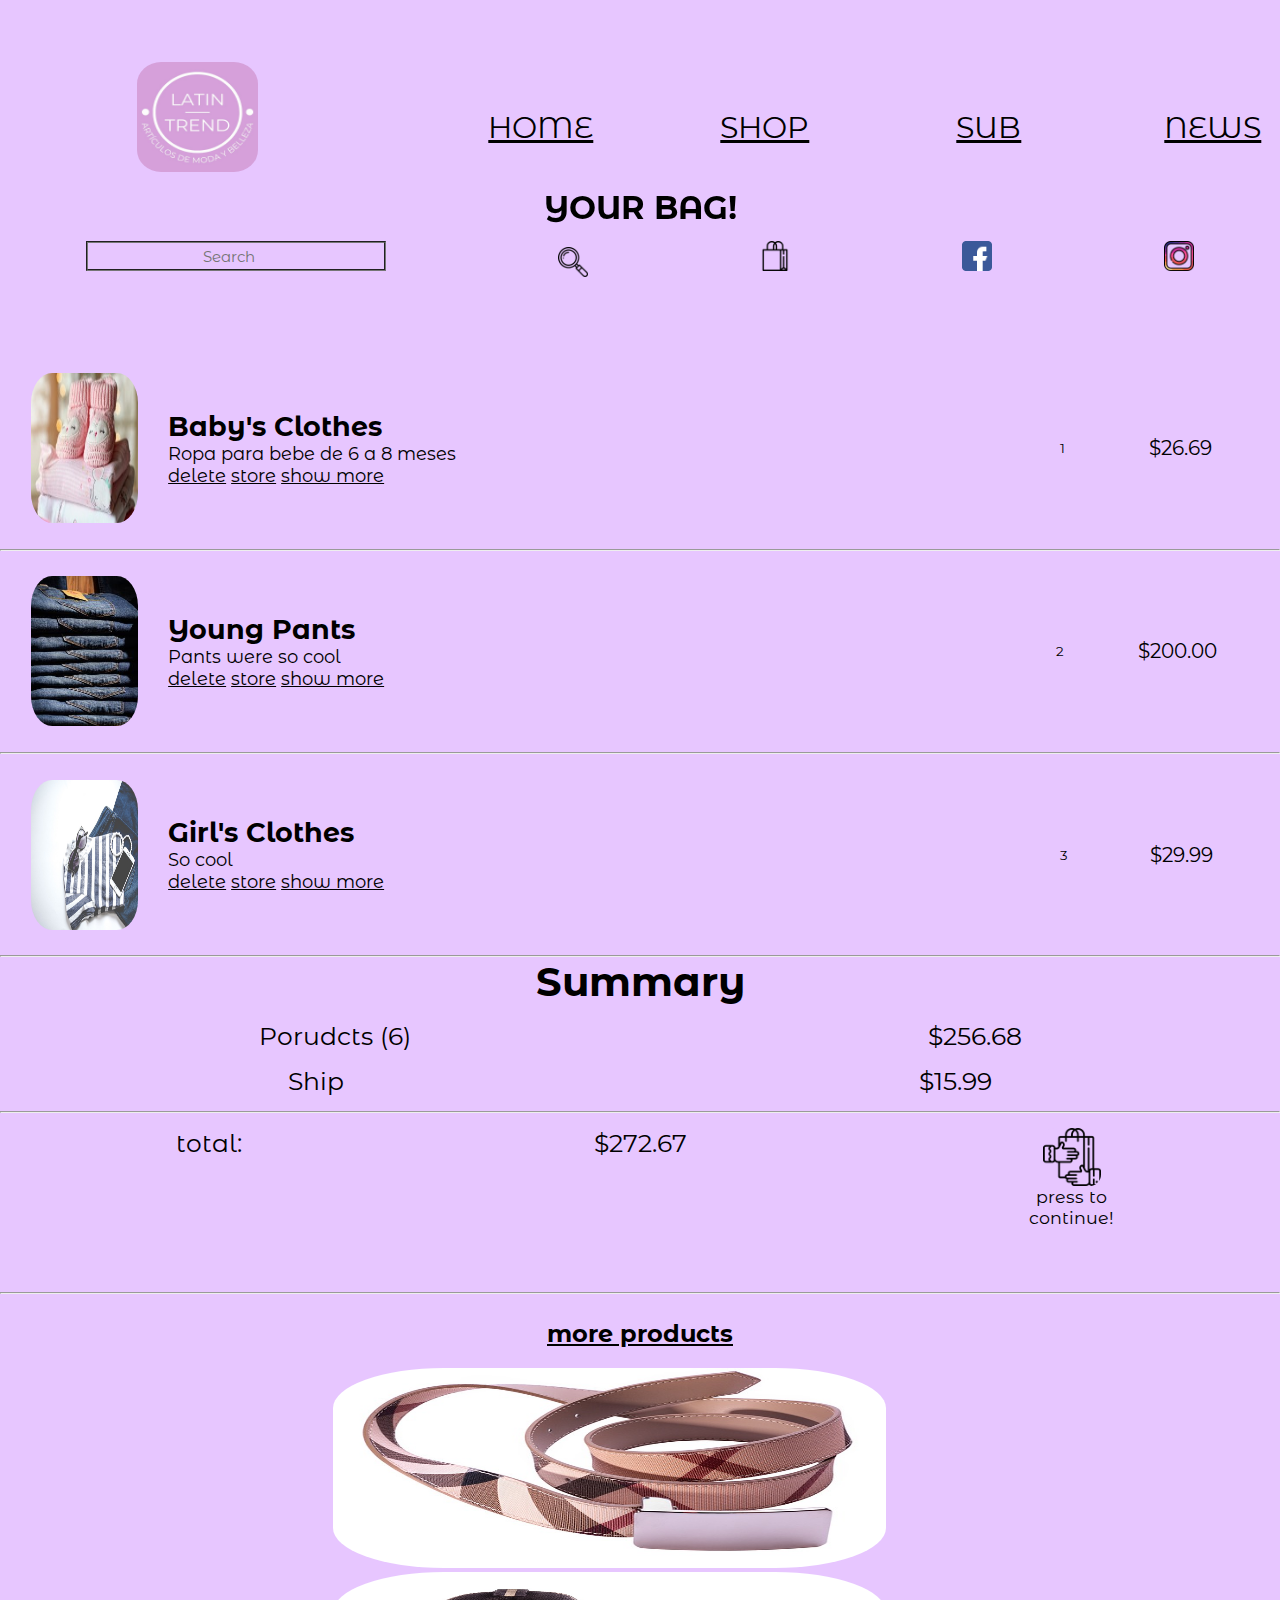
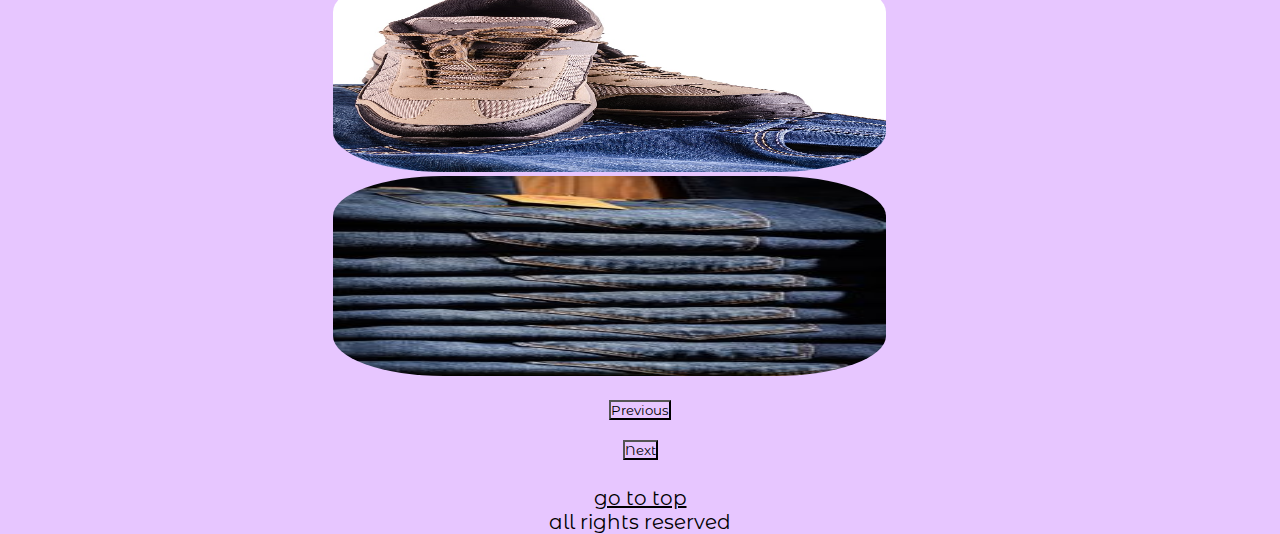
==== commit f3f78a99: "--Se finaliza proyecto hasta el hosting en infinity free--" ====
--- a/pages/bag.html
+++ b/pages/bag.html
@@ -6,6 +6,8 @@
     <meta charset="UTF-8">
     <meta http-equiv="X-UA-Compatible" content="IE=edge">
     <meta name="viewport" content="width=device-width, initial-scale=1.0">
+    <meta name="description" content="Encontraras productos que aun conservan un valor para la cultura y mucho estilo">
+    <meta name="keywords" content="PRODUCTOS, VINTAGE, MODA, ROPA, TENDENCIA">
     <title>Latin Trend | Bag</title>
 
     <link rel="shortcut icon" href="../images/logo.jpeg" type="image/x-icon">
--- a/css/style.css
+++ b/css/style.css
@@ -4,7 +4,7 @@
   font-family: "Fjalla One", sans-serif;
   font-family: "Montserrat Alternates", sans-serif;
   background-color: #e7c6ff;
-  color: white;
+  color: black;
 }
 
 header {
@@ -16,12 +16,6 @@
   width: 100%;
   height: 33%;
   row-gap: 10px;
-}
-header_main_index {
-  display: flex;
-  height: 73%;
-  text-align: center;
-  padding: 50% 5% 60% 5%;
 }
 header .div_logo {
   grid-area: logo;
@@ -66,7 +60,7 @@
   text-align: center;
   background-color: #e7c6ff;
   border-style: groove;
-  font-size: 15;
+  font-size: 15px;
 }
 header .buscador_redes_img {
   width: 25px;
@@ -80,14 +74,14 @@
   border-radius: 50%;
 }
 header .buscador_redes button img {
-  width: 20px;
+  width: 25px;
 }
 header .btn {
   height: 25px;
 }
 
 a {
-  color: white;
+  color: black;
 }
 
 .main_index {
@@ -134,10 +128,13 @@
   text-align: center;
   font-size: 15px;
 }
+.main_shop_opciones_shop_div_adicionales_shop_card img {
+  height: 100px;
+}
 .main_shop_opciones_shop_div_adicionales_shop_card a {
   background-color: #e7c6ff;
   border: solid;
-  height: 35px;
+  height: 40px;
 }
 .main_shop img {
   border-radius: 20%;
@@ -302,7 +299,7 @@
     grid-template-areas: "logo navegacion" "titulo titulo" "buscador buscador";
     grid-template-columns: 30% 70%;
     grid-template-rows: 50%;
-    padding: 5%;
+    padding: 5% 0% 5% 0%;
     width: 100%;
     height: 33%;
     row-gap: 10px;
@@ -313,6 +310,7 @@
     width: 100%;
     justify-content: center;
     align-items: center;
+    padding: 0;
   }
   header .div_logo_img {
     border-radius: 20%;
@@ -324,11 +322,12 @@
     display: flex;
     justify-content: space-between;
     width: 100%;
+    padding: 5%;
   }
   header .barra_de_navegacion_btn_header {
     border: none;
     width: 30%;
-    font-size: 24px;
+    font-size: 27px;
   }
   header .titulo {
     grid-area: titulo;
@@ -373,13 +372,13 @@
     display: flex;
     height: 73%;
     text-align: center;
-    padding: 30% 5% 28% 5%;
+    padding: 5% 0% 5% 0%;
   }
   .main_shop {
     display: grid;
     grid-template-areas: "opciones productos";
-    grid-template-columns: 30% 70%;
-    padding: 1%;
+    grid-template-columns: 20% 80%;
+    padding: 3.5%;
   }
   .main_shop_opciones_shop {
     grid-area: opciones;
@@ -417,7 +416,6 @@
   .main_shop_productos_shop {
     display: flex;
     flex-wrap: wrap;
-    justify-content: space-between;
     padding: 2%;
     row-gap: 35px;
     column-gap: 25px;
@@ -451,6 +449,7 @@
     display: flex;
     font-size: 23px;
     justify-content: space-around;
+    padding: auto;
   }
   .col-12 button {
     background-color: #e7c6ff;
@@ -565,49 +564,85 @@
 }
 @media screen and (min-width: 1024px) {
   header {
-    display: flex;
-    padding: 2%;
-    column-gap: 1%;
+    display: grid;
+    grid-template-areas: "logo navegacion" "titulo titulo" "buscador buscador";
+    grid-template-columns: 30% 70%;
+    grid-template-rows: 50%;
+    padding: 5% 0% 5% 0%;
+    width: 100%;
+    height: 33%;
+    row-gap: 10px;
+  }
+  header .div_logo {
+    grid-area: logo;
+    display: flex;
+    width: 100%;
+    justify-content: center;
+    align-items: center;
+  }
+  header .div_logo_img {
+    border-radius: 20%;
+    width: 110%;
+    height: 110px;
+  }
+  header .barra_de_navegacion {
+    grid-area: navegacion;
+    display: flex;
     justify-content: space-between;
-  }
-  header .div_logo {
-    display: flex;
+    width: 100%;
+  }
+  header .barra_de_navegacion_btn_header {
+    border: none;
     width: 30%;
-    justify-content: center;
-  }
-  header .div_logo_img {
-    width: 100px;
-    height: 100px;
-  }
-  header .barra_de_navegacion {
-    display: flex;
-    justify-content: space-between;
-    column-gap: 1%;
-  }
-  header .barra_de_navegacion button {
-    font-size: 120%;
-  }
-  header .titulo h1 {
-    text-align: center;
-    font-size: 200%;
+    font-size: 30px;
+  }
+  header .titulo {
+    grid-area: titulo;
+    display: flex;
+    justify-content: center;
+    align-self: center;
+    width: 100%;
   }
   header .buscador_redes {
-    display: flex;
-    align-items: center;
+    grid-area: buscador;
+    display: flex;
+    flex-direction: row;
+    width: 100%;
+    justify-content: space-around;
   }
   header .buscador_redes_input {
-    height: 20%;
-    font-size: 80%;
+    width: 300px;
+    height: 30px;
+    text-align: center;
+    background-color: #e7c6ff;
+    border-style: groove;
+    font-size: 15px;
   }
   header .buscador_redes_img {
-    height: 18px;
-    width: 18px;
+    width: 30px;
+    border-radius: 10%;
+  }
+  header .buscador_redes button {
+    display: flex;
+    align-items: center;
+    background-color: #e7c6ff;
+    border: none;
+    border-radius: 50%;
+  }
+  header .buscador_redes button img {
+    width: 30px;
+  }
+  header .btn {
+    height: 30px;
   }
   .main_index {
     display: flex;
-    justify-content: center;
-    padding: 25% 2% 35% 2%;
-    font-size: 110%;
+    height: 73%;
+    text-align: center;
+    padding: 0% 0% 3% 0%;
+  }
+  footer {
+    font-size: 20px;
   }
   .main_shop {
     display: flex;
@@ -643,11 +678,11 @@
     width: 150px;
   }
   .main_shop_productos_shop_card img {
-    height: 125px;
+    height: 160px;
   }
   .main_subs {
     display: flex;
-    padding: 10% 15% 7.5% 15%;
+    padding: 2% 15% 1% 15%;
     row-gap: 10px;
     font-size: 160%;
   }
@@ -685,6 +720,9 @@
     height: 45%;
     border-radius: 20%;
   }
+  .main_news_div_notice ul {
+    align-self: center;
+  }
   .main_bag {
     display: flex;
     padding: 0;
@@ -711,6 +749,7 @@
     display: flex;
     align-items: center;
     width: 20%;
+    font-size: 20px;
   }
   .main_bag_div_resumen {
     display: flex;
